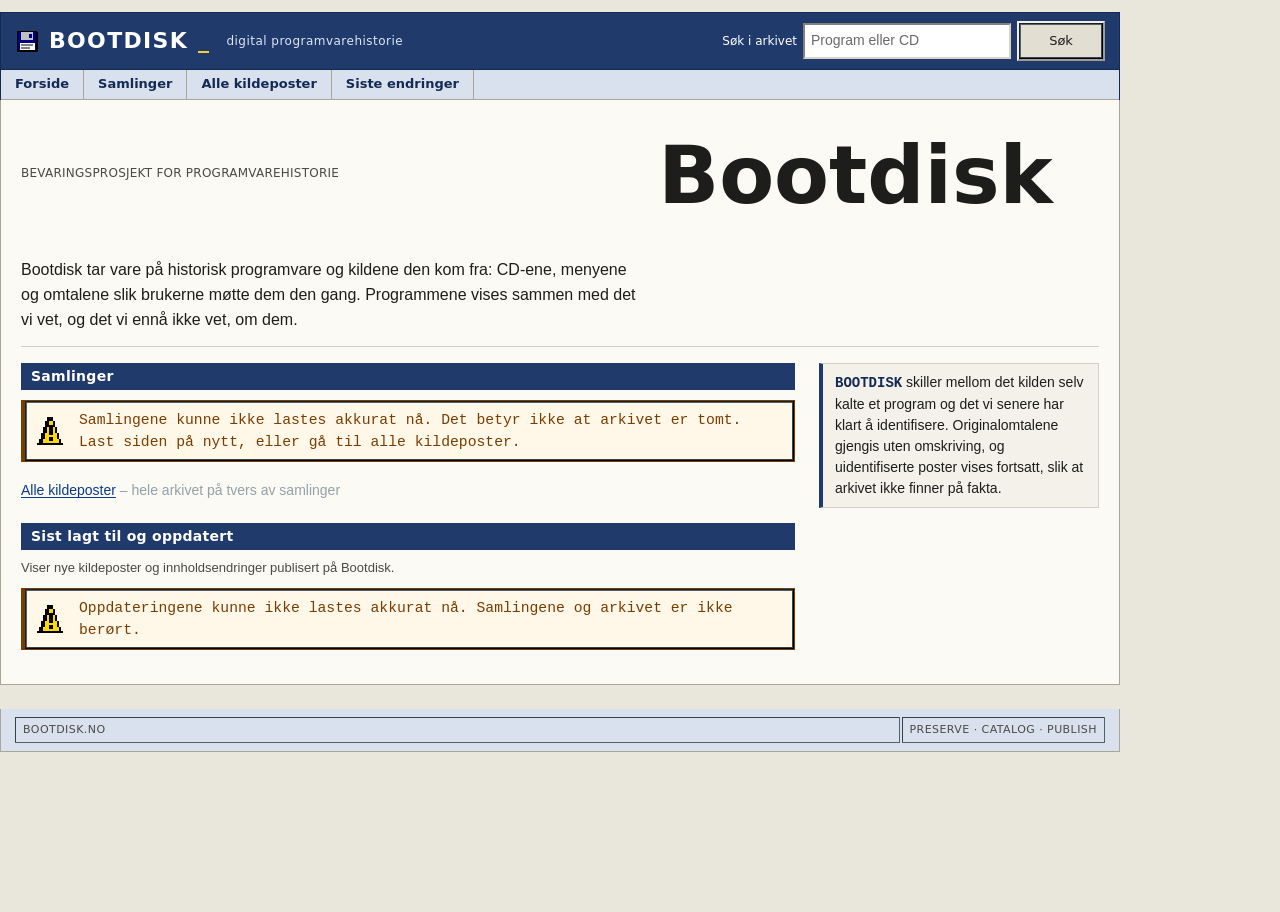
==== index.html @ 09ad99fc "Vis originale artikkel-PDF-er fra kildeposten og CD-menyen" ====
<!doctype html>
<html lang="no"><head><meta charset="utf-8"><meta name="viewport" content="width=device-width,initial-scale=1"><title>Bootdisk — digital programvarehistorie</title><meta id="page-description" name="description" content="Bootdisk bevarer og presenterer historisk programvare fra norske datamedier."><link id="canonical-url" rel="canonical" href="https://bootdisk.no/"><meta property="og:type" content="website"><meta property="og:site_name" content="Bootdisk"><meta id="og-title" property="og:title" content="Bootdisk — digital programvarehistorie"><meta id="og-description" property="og:description" content="Bootdisk bevarer og presenterer historisk programvare fra norske datamedier."><meta id="og-url" property="og:url" content="https://bootdisk.no/"><link rel="stylesheet" href="styles.css?v=rtf-expand1"><link rel="stylesheet" href="accessibility.css"><link rel="stylesheet" href="entry-controls.css"><link rel="stylesheet" href="publication.css"><link rel="stylesheet" href="updates.css"><link rel="stylesheet" href="visit-counter.css"><link rel="stylesheet" href="catalog.css?v=cdmenu1"><script>if (new URLSearchParams(window.location.search).has("entry")) document.documentElement.classList.add("entry-view");</script></head>
<body><a class="skip-link" href="#main-content">Hopp til innholdet</a><header class="site-header"><div class="site-bar"><a class="brand" href="./">BOOTDISK<span class="cursor">_</span></a><span class="tagline">digital programvarehistorie</span><form class="site-search" role="search" action="archive.html" method="get"><label for="site-search-q">Søk i arkivet</label><input id="site-search-q" name="q" type="search" autocomplete="off" placeholder="Program eller CD"><button type="submit">Søk</button></form></div><nav class="site-nav" aria-label="Hovedmeny"><ul><li><a href="./">Forside</a></li><li><a href="./#samlinger">Samlinger</a></li><li><a href="archive.html">Alle kildeposter</a></li><li><a href="updates.html">Siste endringer</a></li></ul></nav></header>
<main id="main-content" aria-busy="true"><noscript><p class="system-message">Samlingene, tallene og arkivpostene hentes fra publiserte datafiler og trenger JavaScript. Slå på JavaScript for å se CD-ene og innholdet deres.</p></noscript>
<div id="landing" class="landing"><section class="hero landing-hero"><p class="eyebrow">BEVARINGSPROSJEKT FOR PROGRAMVAREHISTORIE</p><h1>Bootdisk</h1><p class="lede">Bootdisk tar vare på historisk programvare og kildene den kom fra: CD-ene, menyene og omtalene slik brukerne møtte dem den gang. Programmene vises sammen med det vi vet, og det vi ennå ikke vet, om dem.</p></section>
<section id="samlinger" class="landing-collections" aria-labelledby="collections-heading"><h2 id="collections-heading" class="section-label">Samlinger</h2><p id="landing-status" class="collection-status" role="status">Laster samlingene…</p><div id="landing-list" class="landing-list"></div><p class="all-entries"><a href="archive.html">Alle kildeposter</a> <span>– hele arkivet på tvers av samlinger</span></p></section>
<section id="landing-updates" class="landing-updates" aria-labelledby="updates-heading" hidden><h2 id="updates-heading" class="section-label">Sist lagt til og oppdatert</h2><p class="updates-note">Viser nye kildeposter og innholdsendringer publisert på Bootdisk.</p><p id="landing-updates-status" class="collection-status" role="status">Laster oppdateringene…</p><ol id="landing-updates-list" class="update-list" hidden></ol><p id="landing-updates-all" class="all-entries" hidden><a href="updates.html">Se alle oppdateringer</a></p></section>
<section class="about"><p><strong>BOOTDISK</strong> skiller mellom det kilden selv kalte et program og det vi senere har klart å identifisere. Originalomtalene gjengis uten omskriving, og uidentifiserte poster vises fortsatt, slik at arkivet ikke finner på fakta.</p></section></div>
<div id="entry-view" class="entry-view"><nav class="breadcrumbs" aria-label="Brødsmuler"><ol id="entry-breadcrumbs"><li><a href="./">Bootdisk</a></li><li><a href="archive.html">Alle kildeposter</a></li></ol></nav><p id="entry-error" role="alert" hidden></p><section class="hero entry-head"><p id="source-context" class="eyebrow">Laster kildekontekst…</p><div class="title-row"><img id="software-icon" class="software-icon" alt="" width="32" height="32" hidden><div><h1 id="software-name">Laster programvare…</h1><p id="software-version" class="version"></p></div></div></section><div class="entry-columns"><section class="entry-description" aria-labelledby="description-heading"><h2 id="description-heading" class="section-bar">Omtale og originaltekst</h2><p id="description-label" class="eyebrow" hidden>Omtale på CD-en</p><p id="software-description" class="lede">Et lite vindu inn i norsk PC-historie, presentert fra bevarte kildedata.</p><div id="source-documents" hidden></div><p id="source-note" class="provenance" hidden></p></section><section class="window" aria-labelledby="window-title"><h2 id="window-title" class="window-bar">Bilde og opplysninger</h2><div class="window-body"><figure id="screenshot-frame" class="screenshot-frame" hidden><img id="software-shot" alt="Skjermbilde fra programvaren"><figcaption>Originalt bilde fra CD-menyen</figcaption></figure><aside class="facts" aria-labelledby="facts-heading"><h3 id="facts-heading">Arkivpost</h3><dl><div><dt>Navn</dt><dd id="fact-name">—</dd></div><div><dt>Innhold</dt><dd id="fact-kind">—</dd></div><div><dt>Utgave</dt><dd id="fact-distribution">—</dd></div><div><dt>Versjon</dt><dd id="fact-version">—</dd></div><div><dt>Kildepost</dt><dd id="fact-entry">—</dd></div><div><dt>Medium</dt><dd id="fact-medium">—</dd></div><div><dt>Status</dt><dd><span id="fact-status" class="status">—</span></dd></div></dl><p class="provenance">Omtalen gjengir CD-ens egen tekst. «Oppgitt på CD-en» betyr at navnet er dokumentert i CD-kilden. Det bekrefter ikke innholdet i programfilen.</p></aside></div></section></div><nav class="entry-navigation" aria-label="Bla mellom kildeposter"><a id="previous-entry" hidden></a><a id="next-entry" hidden></a></nav><section class="about"><p><strong>BOOTDISK</strong> er et digitalt bevaringsprosjekt for programvare og PC-kultur. Filene er sannheten; denne visningen kan bygges på nytt.</p><p class="entry-archive-link"><a href="archive.html">Alle kildeposter</a></p></section></div></main>
<footer><span>bootdisk.no</span><p id="visit-counter" class="visit-counter" hidden></p><span>preserve · catalog · publish</span></footer><script src="collection-core.js?v=cdmenu1"></script><script src="landing.js"></script><script src="updates-core.js?v=updates4"></script><script src="landing-updates.js?v=updates1"></script><script src="app.js?v=articles1"></script><script src="visit-counter-config.js"></script><script src="visit-counter-core.js"></script><script src="visit-counter-adapter.js"></script><script src="visit-counter.js"></script></body></html>
---- styles.css ----
/* Bootdisk 1997: the first draft's dark terminal look as a 90s program, with DOS for activity
 * and system status. Every page loads this file first; it holds the palette, the bevels, the
 * pixel icons and the shared components. Page files only lay out their own content.
 *
 * Bevels are crisp inset box-shadows (never blurred). Status always has words, never only
 * a colour. Nothing that looks clickable is decoration. */
:root {
  /* Palette: the first Bootdisk draft — a dark terminal with cyan, amber and green — given
   * the hard edges and bevels of a 90s program. */
  --desktop: #081015;
  --face: #11181d;
  --face-light: #16222a;
  --hilite: #50616a;
  --shade: #334149;
  --dark: #000;
  --title: #1b272d;
  --title-text: #dbe4e8;
  --field: #091116;
  --text: #e8edf0;
  --text-muted: #93a1a8;
  --accent: #62e6ff;
  --select: #62e6ff;
  --select-text: #081015;
  --hover: #122028;
  --link: #62e6ff;
  --link-hover: #a6f2ff;
  --ok: #73f2a7;
  --warn: #ffca62;
  --error: #ff9c8a;
  --tooltip: #1d1608;
  --term-bg: #000;
  --term-text: #b7c1c6;
  --term-bright: #fff;
  --term-green: #73f2a7;
  --term-amber: #ffca62;
  --term-select: #0f2a33;

  /* Older names still used by the curator screens, mapped onto the palette. */
  --ink: var(--text);
  --muted: var(--text-muted);
  --panel: var(--face);
  --line: var(--shade);
  --cyan: var(--accent);
  --amber: var(--warn);
  --green: var(--ok);
  --bg: var(--desktop);

  --font-mono: ui-monospace, SFMono-Regular, Consolas, "Liberation Mono", "Lucida Console", monospace;
  --font-ui: var(--font-mono);
  --font-display: system-ui, -apple-system, "Segoe UI", sans-serif;

  --raised: inset -1px -1px var(--dark), inset 1px 1px var(--face-light), inset -2px -2px var(--shade), inset 2px 2px var(--hilite);
  --pressed: inset -1px -1px var(--hilite), inset 1px 1px var(--dark), inset -2px -2px var(--face-light), inset 2px 2px var(--shade);
  --sunken: inset -1px -1px var(--hilite), inset 1px 1px var(--shade), inset -2px -2px var(--face-light), inset 2px 2px var(--dark);
  --thin-sunken: inset -1px -1px var(--hilite), inset 1px 1px var(--shade);
  --thin-raised: inset -1px -1px var(--shade), inset 1px 1px var(--hilite);
  --etched: inset 1px 1px var(--shade), 1px 1px var(--hilite);

  /* 16 x 16 pixel icons. */
  --icon-floppy: url("data:image/svg+xml,%3Csvg xmlns='http://www.w3.org/2000/svg' viewBox='0 0 16 16' shape-rendering='crispEdges'%3E%3Cpath d='M1 1h13l1 1v13H1z' fill='%23000'/%3E%3Cpath d='M2 2h12v12H2z' fill='%23000080'/%3E%3Cpath d='M4 2h8v5H4z' fill='%23c0c0c0'/%3E%3Cpath d='M9 3h2v3H9z' fill='%23000080'/%3E%3Cpath d='M3 9h10v5H3z' fill='%23fff'/%3E%3Cpath d='M4 10h8v1H4zm0 2h6v1H4z' fill='%23808080'/%3E%3C/svg%3E");
  --icon-computer: url("data:image/svg+xml,%3Csvg xmlns='http://www.w3.org/2000/svg' viewBox='0 0 16 16' shape-rendering='crispEdges'%3E%3Cpath d='M1 1h14v10H1z' fill='%23000'/%3E%3Cpath d='M2 2h12v8H2z' fill='%23c0c0c0'/%3E%3Cpath d='M3 3h10v6H3z' fill='%23008080'/%3E%3Cpath d='M4 4h3v1H4z' fill='%23fff'/%3E%3Cpath d='M6 11h4v2H6z' fill='%23808080'/%3E%3Cpath d='M3 13h10v2H3z' fill='%23000'/%3E%3Cpath d='M4 13h8v1H4z' fill='%23c0c0c0'/%3E%3C/svg%3E");
  --icon-folder: url("data:image/svg+xml,%3Csvg xmlns='http://www.w3.org/2000/svg' viewBox='0 0 16 16' shape-rendering='crispEdges'%3E%3Cpath d='M1 3h6l1 1h7v11H1z' fill='%23000'/%3E%3Cpath d='M2 4h5l1 1h6v9H2z' fill='%23ffd84a'/%3E%3Cpath d='M2 6h12v1H2z' fill='%23fff'/%3E%3Cpath d='M2 13h12v1H2z' fill='%23a07800'/%3E%3C/svg%3E");
  --icon-log: url("data:image/svg+xml,%3Csvg xmlns='http://www.w3.org/2000/svg' viewBox='0 0 16 16' shape-rendering='crispEdges'%3E%3Cpath d='M2 1h9l3 3v11H2z' fill='%23000'/%3E%3Cpath d='M3 2h7v3h3v9H3z' fill='%23fff'/%3E%3Cpath d='M4 6h2v1H4zm3 0h5v1H7zM4 8h2v1H4zm3 0h4v1H7zm-3 2h2v1H4zm3 0h5v1H7zm-3 2h2v1H4zm3 0h3v1H7z' fill='%23000080'/%3E%3C/svg%3E");
  --icon-cd: url("data:image/svg+xml,%3Csvg xmlns='http://www.w3.org/2000/svg' viewBox='0 0 16 16' shape-rendering='crispEdges'%3E%3Cpath d='M5 1h6v1h2v2h1v2h1v4h-1v2h-1v2h-2v1H5v-1H3v-2H2v-2H1V6h1V4h1V2h2z' fill='%23000'/%3E%3Cpath d='M5 2h6v1h1v1h1v2h1v4h-1v2h-1v1h-1v1H5v-1H4v-1H3v-2H2V6h1V4h1V3h1z' fill='%23dfdfdf'/%3E%3Cpath d='M9 3h2v1h1v2h-1V5h-1V4H9z' fill='%2300c0c0'/%3E%3Cpath d='M4 10h1v1h1v1h1v1H5v-1H4z' fill='%23ff80ff'/%3E%3Cpath d='M7 6h2v1h1v2H9v1H7V9H6V7h1z' fill='%23808080'/%3E%3Cpath d='M7 7h2v2H7z' fill='%23fff'/%3E%3C/svg%3E");
  --icon-warning: url("data:image/svg+xml,%3Csvg xmlns='http://www.w3.org/2000/svg' viewBox='0 0 16 16' shape-rendering='crispEdges'%3E%3Cpath d='M7 1h2v2h1v3h1v3h1v3h1v2h1v1H1v-1h1v-2h1V9h1V6h1V3h1V1z' fill='%23000'/%3E%3Cpath d='M7 3h2v3h1v3h1v3h1v2H4v-2h1V9h1V6h1z' fill='%23ffd800'/%3E%3Cpath d='M7 5h2v5H7zm0 6h2v2H7z' fill='%23000'/%3E%3C/svg%3E");
  --icon-error: url("data:image/svg+xml,%3Csvg xmlns='http://www.w3.org/2000/svg' viewBox='0 0 16 16' shape-rendering='crispEdges'%3E%3Cpath d='M5 1h6v1h2v2h1v2h1v4h-1v2h-1v2h-2v1H5v-1H3v-2H2v-2H1V6h1V4h1V2h2z' fill='%23800000'/%3E%3Cpath d='M5 2h6v1h1v1h1v2h1v4h-1v2h-1v1h-1v1H5v-1H4v-1H3v-2H2V6h1V4h1V3h1z' fill='%23e00000'/%3E%3Cpath d='M5 4h1v1h1v1h2V5h1V4h1v1h-1v1H9v1H8v2h1v1h1v1h1v1h-1v-1H9v-1H7v1H6v1H5v-1h1v-1h1V9h1V7H7V6H6V5H5z' fill='%23fff'/%3E%3C/svg%3E");
  --icon-info: url("data:image/svg+xml,%3Csvg xmlns='http://www.w3.org/2000/svg' viewBox='0 0 16 16' shape-rendering='crispEdges'%3E%3Cpath d='M5 1h6v1h2v2h1v2h1v4h-1v2h-1v2h-2v1H5v-1H3v-2H2v-2H1V6h1V4h1V2h2z' fill='%23000080'/%3E%3Cpath d='M5 2h6v1h1v1h1v2h1v4h-1v2h-1v1h-1v1H5v-1H4v-1H3v-2H2V6h1V4h1V3h1z' fill='%23fff'/%3E%3Cpath d='M7 4h2v2H7zM6 7h3v4h1v1H6v-1h1V8H6z' fill='%23000080'/%3E%3C/svg%3E");
  --icon-hourglass: url("data:image/svg+xml,%3Csvg xmlns='http://www.w3.org/2000/svg' viewBox='0 0 16 16' shape-rendering='crispEdges'%3E%3Cpath d='M3 1h10v2h-1v3h-1v1h-1v2h1v1h1v3h1v2H3v-2h1v-3h1V9h1V7H5V6H4V3H3z' fill='%23000'/%3E%3Cpath d='M5 3h6v3h-1v1H9v2h1v1h1v3H5v-3h1V9h1V7H6V6H5z' fill='%23fff'/%3E%3Cpath d='M6 4h4v1H9v1H7V5H6zm1 7h2v1h1v1H6v-1h1z' fill='%23808000'/%3E%3C/svg%3E");
  --icon-arrow-down: url("data:image/svg+xml,%3Csvg xmlns='http://www.w3.org/2000/svg' viewBox='0 0 16 16' shape-rendering='crispEdges'%3E%3Cpath d='M4 6h7v1h-1v1H9v1H8v1H7V9H6V8H5V7H4z' fill='%23e8edf0'/%3E%3C/svg%3E");
}

*,
*::before,
*::after {
  box-sizing: border-box;
}

html {
  color-scheme: dark;
  -webkit-text-size-adjust: 100%;
}

body {
  margin: 0;
  min-height: 100vh;
  padding: 0 0 24px;
  background: radial-gradient(circle at 50% -10%, #17303a 0, #0b171d 35%, var(--desktop) 70%) no-repeat var(--desktop);
  color: var(--text);
  font: 15px/1.55 var(--font-mono);
}

img {
  max-width: 100%;
}

a {
  color: var(--link);
  text-underline-offset: 2px;
}

a:hover {
  color: var(--link-hover);
}

/* A dotted focus rectangle, as in old programs, thick enough for today's screens. */
:focus-visible {
  outline: 2px dotted var(--text);
  outline-offset: 2px;
}

code,
kbd,
samp,
pre {
  font-family: var(--font-mono);
}

::selection {
  background: var(--select);
  color: var(--select-text);
}

/* ---- Page frame: brand line, toolbar, content, status line ------------------------- */

.app-window {
  width: min(100% - 32px, 1040px);
  margin: 0 auto;
}

.site-header {
  display: block;
}

.title-bar {
  display: flex;
  flex-wrap: wrap;
  align-items: baseline;
  gap: 4px 18px;
  padding: 30px 0 14px;
}

.brand {
  display: inline-flex;
  align-items: center;
  gap: 10px;
  color: var(--accent);
  font: 900 1.55rem/1.2 var(--font-mono);
  letter-spacing: .12em;
  text-decoration: none;
  text-shadow: 0 0 18px #62e6ff55;
}

.brand::before {
  content: "";
  flex: none;
  align-self: center;
  width: 24px;
  height: 24px;
  background: var(--icon-floppy) center / 24px 24px no-repeat;
  image-rendering: pixelated;
}

.brand:hover {
  color: var(--accent);
}

.cursor {
  animation: blink 1s steps(1) infinite;
}

.tagline {
  color: var(--text-muted);
  font-size: .8rem;
  letter-spacing: .08em;
  text-transform: uppercase;
}

/* Toolbar: the site's real navigation, flat buttons with pixel icons on the header line. */
.toolbar {
  display: flex;
  flex-wrap: wrap;
  gap: 4px;
  padding: 0 0 8px;
  border-bottom: 1px solid var(--shade);
}

.tool {
  display: inline-flex;
  align-items: center;
  gap: 8px;
  min-height: 40px;
  padding: 6px 12px 6px 9px;
  color: var(--text-muted);
  font-size: .85rem;
  letter-spacing: .04em;
  text-decoration: none;
  text-transform: uppercase;
}

.tool:hover {
  color: var(--text);
  box-shadow: var(--thin-raised);
}

.tool:active {
  box-shadow: var(--thin-sunken);
  padding: 7px 11px 5px 10px;
}

.tool[aria-current="page"] {
  background: var(--field);
  box-shadow: var(--sunken);
  color: var(--accent);
  font-weight: 700;
}

.tool-icon {
  flex: none;
  width: 24px;
  height: 24px;
  background: center / 24px 24px no-repeat;
  image-rendering: pixelated;
}

.tool-home .tool-icon { background-image: var(--icon-computer); }
.tool-archive .tool-icon { background-image: var(--icon-folder); }
.tool-updates .tool-icon { background-image: var(--icon-log); }

/* The home button only counts as the current page on the front page itself. */
html.entry-view .tool-home {
  background: none;
  box-shadow: none;
  color: var(--text-muted);
  font-weight: 400;
}

html.entry-view .tool-home:hover {
  box-shadow: var(--thin-raised);
}

main {
  display: block;
  padding: 0 0 20px;
}

/* ---- Typography --------------------------------------------------------------------- */

h1,
h2,
h3,
h4 {
  font-family: var(--font-display);
  font-weight: 700;
  line-height: 1.15;
}

h1 {
  margin: .1em 0 .2em;
  font-size: clamp(2.2rem, 6vw, 4rem);
  line-height: .98;
  letter-spacing: -.04em;
}

h2 {
  font-size: 1.25rem;
}

h3 {
  font-size: 1.05rem;
}

.hero {
  padding: 36px 0 12px;
}

.eyebrow {
  margin: 0;
  color: var(--warn);
  font: .78rem/1.4 var(--font-mono);
  letter-spacing: .1em;
  text-transform: uppercase;
}

.lede {
  max-width: 68ch;
  margin: .5em 0 1em;
  color: var(--text-muted);
  font: 1.12rem/1.6 var(--font-display);
}

.version {
  margin: 0;
  color: var(--accent);
  font: 1.05rem var(--font-mono);
}

.provenance {
  margin-top: 16px;
  color: var(--text-muted);
  font-size: .78rem;
}

.section-label {
  margin: 0 0 10px;
  color: var(--text-muted);
  font: .78rem var(--font-mono);
  letter-spacing: .1em;
  text-transform: uppercase;
}

/* ---- Shared components -------------------------------------------------------------- */

/* A window inside the program window (an MDI child). */
.window,
.win {
  margin: 20px 0;
  border: 1px solid var(--hilite);
  background: var(--face);
  box-shadow: 0 0 0 1px var(--dark);
}

.window-bar,
.win-title {
  display: flex;
  align-items: center;
  gap: 6px;
  min-height: 36px;
  padding: 7px 11px;
  border-bottom: 1px solid var(--hilite);
  background: var(--title);
  color: var(--title-text);
  font-size: .76rem;
  letter-spacing: .1em;
  text-transform: uppercase;
}

.window-bar::before,
.win-title::before {
  content: "";
  flex: none;
  width: 16px;
  height: 16px;
  background: var(--icon-cd) center / 16px 16px no-repeat;
  image-rendering: pixelated;
}

.window-body,
.win-body {
  padding: 20px;
}

/* A sunken field: lists, documents, text to read. */
.sunken {
  background: var(--field);
  box-shadow: var(--sunken);
}

/* Buttons: real buttons, and links that do one clear thing styled the same way. */
button,
.button,
.primary-link {
  display: inline-flex;
  align-items: center;
  justify-content: center;
  gap: 6px;
  min-height: 40px;
  min-width: 88px;
  padding: 7px 16px;
  border: 0;
  border-radius: 0;
  background: var(--face);
  box-shadow: var(--raised);
  color: var(--text);
  font: .95rem/1.25 var(--font-ui);
  text-align: center;
  text-decoration: none;
  cursor: pointer;
}

button:hover,
.button:hover,
.primary-link:hover {
  color: var(--text);
}

button:active:not(:disabled),
.button:active,
.primary-link:active {
  box-shadow: var(--pressed);
  padding: 8px 15px 6px 17px;
}

button:focus-visible,
.button:focus-visible,
.primary-link:focus-visible {
  outline: 1px dotted var(--text);
  outline-offset: -5px;
}

button:disabled {
  color: var(--hilite);
  cursor: default;
}

/* The default button of a dialog has an extra black frame. */
.primary-link,
button.primary {
  background: var(--term-select);
  box-shadow: 0 0 0 1px var(--accent), var(--raised);
  color: var(--accent);
  font-weight: 700;
}

.primary-link:hover,
button.primary:hover {
  color: var(--accent);
  background: #133845;
}

.primary-link:active,
button.primary:active:not(:disabled) {
  box-shadow: 0 0 0 1px var(--accent), var(--pressed);
}

/* Fields */
input[type="text"],
input[type="search"],
input[type="file"],
input:not([type]),
select,
textarea {
  min-height: 36px;
  padding: 6px 8px;
  border: 0;
  border-radius: 0;
  background: var(--field);
  box-shadow: var(--sunken);
  color: var(--text);
  font: .95rem/1.3 var(--font-ui);
  -webkit-appearance: none;
  appearance: none;
}

input[type="search"]::-webkit-search-decoration {
  -webkit-appearance: none;
}

/* The drop-down button sits inside the field, as in old programs. */
select {
  padding-right: 30px;
  cursor: pointer;
  background-color: var(--field);
  background-image: var(--icon-arrow-down), linear-gradient(var(--face), var(--face));
  background-position: right 5px center, right 2px top 2px;
  background-size: 16px 16px, 20px calc(100% - 4px);
  background-repeat: no-repeat;
}

input:focus-visible,
select:focus-visible,
textarea:focus-visible {
  outline: 2px dotted var(--text);
  outline-offset: 2px;
}

input::placeholder,
textarea::placeholder {
  color: #6a6a6a;
}

input[type="radio"],
input[type="checkbox"] {
  accent-color: var(--accent);
}

input[type="file"]::file-selector-button {
  margin-right: 10px;
  padding: 4px 12px;
  border: 0;
  background: var(--face);
  box-shadow: var(--raised);
  font: inherit;
  cursor: pointer;
}

/* Dialog-style message: an icon and plain words. */
.system-message,
.msg {
  display: grid;
  grid-template-columns: 32px minmax(0, 1fr);
  gap: 12px;
  align-items: start;
  margin: 16px 0;
  padding: 12px 14px;
  background: var(--face);
  box-shadow: var(--raised);
  color: var(--text);
}

.system-message::before,
.msg::before {
  content: "";
  width: 32px;
  height: 32px;
  background: var(--icon-warning) center / 32px 32px no-repeat;
  image-rendering: pixelated;
}

/* DOS: a black terminal surface. */
.terminal {
  margin: 0;
  padding: 12px 14px;
  background: var(--term-bg);
  box-shadow: var(--sunken);
  color: var(--term-text);
  font: .92rem/1.55 var(--font-mono);
}

.terminal :focus-visible {
  outline-color: var(--term-bright);
}

.prompt::before {
  content: "C:\\BOOTDISK>";
  color: var(--term-bright);
}

.block-cursor {
  display: inline-block;
  width: .6em;
  height: 1.05em;
  margin-left: 2px;
  vertical-align: text-bottom;
  background: currentColor;
  animation: blink 1s steps(1) infinite;
}

/* ---- Detail page -------------------------------------------------------------------- */

.title-row {
  display: flex;
  align-items: center;
  gap: 14px;
}

.software-icon {
  flex: none;
  width: 48px;
  height: 48px;
  padding: 6px;
  background: var(--field);
  box-shadow: var(--sunken);
  object-fit: contain;
  image-rendering: pixelated;
}

.window-body {
  display: grid;
  grid-template-columns: minmax(0, 1.5fr) minmax(240px, 1fr);
  gap: 16px;
  align-items: start;
}

.screenshot-frame {
  margin: 0;
}

.screenshot-frame img {
  display: block;
  width: 100%;
  min-height: 240px;
  padding: 4px;
  object-fit: contain;
  background: var(--term-bg);
  box-shadow: var(--sunken);
}

.screenshot-frame figcaption {
  margin-top: 6px;
  color: var(--text-muted);
  font-size: .8rem;
}

.facts {
  grid-column: -2 / -1;
}

/* Without a menu picture the facts take the whole window. */
.window-body:has(> .screenshot-frame[hidden]) {
  grid-template-columns: minmax(0, 1fr);
}

.window-body:has(> .screenshot-frame[hidden]) .facts {
  grid-column: auto;
  max-width: 640px;
}

#description-label {
  margin-top: 14px;
}

.facts h2 {
  margin: 0 0 6px;
  font-size: .95rem;
}

.facts dl {
  margin: 0;
  padding: 4px 10px;
  background: var(--field);
  box-shadow: var(--sunken);
}

.facts dl div {
  display: grid;
  grid-template-columns: 96px minmax(0, 1fr);
  gap: 8px;
  padding: 6px 0;
  border-bottom: 1px dotted var(--shade);
}

.facts dl div:last-child {
  border-bottom: 0;
}

.facts dt {
  color: var(--text-muted);
}

.facts dd {
  margin: 0;
  overflow-wrap: anywhere;
  font-family: var(--font-mono);
  font-size: .9rem;
}

.status {
  color: var(--ok);
  font-weight: 700;
}

/* The project note, as in the first draft: a cyan rule beside quiet text. */
.about {
  max-width: 76ch;
  margin: 40px 0 16px;
  padding: 2px 0 2px 18px;
  border-left: 3px solid var(--accent);
  color: var(--term-text);
}

.about p {
  margin: 0;
}

.about p + p {
  margin-top: 8px;
}

.about strong {
  color: var(--accent);
  font-family: var(--font-mono);
}

/* ---- Archive ------------------------------------------------------------------------ */

.archive-hero {
  padding-bottom: 4px;
}

/* Filter toolbar: labelled fields in an etched frame. */
.archive-tools {
  display: flex;
  flex-wrap: wrap;
  align-items: end;
  gap: 10px 14px;
  margin: 8px 0 12px;
  padding: 12px;
  box-shadow: var(--etched);
}

.archive-tools label {
  display: block;
  margin-bottom: 3px;
  font-size: .85rem;
}

.archive-tools input {
  width: 100%;
  min-width: 0;
}

.archive-count {
  align-self: center;
  padding: 3px 8px;
  box-shadow: var(--thin-sunken);
  font: .82rem var(--font-mono);
  white-space: nowrap;
}

/* Explorer icon view in a sunken list field. Selection is a cyan bar. */
.archive-grid {
  display: grid;
  grid-template-columns: repeat(auto-fill, minmax(240px, 1fr));
  gap: 2px;
  padding: 6px;
  background: var(--field);
  box-shadow: var(--sunken);
}

.archive-grid:empty {
  display: none;
}

.archive-card {
  display: grid;
  grid-template-columns: 40px minmax(0, 1fr);
  gap: 10px;
  align-items: center;
  min-height: 64px;
  padding: 6px 8px;
  color: var(--text);
  text-decoration: none;
}

.archive-card:hover {
  color: var(--text);
  background: var(--hover);
}

.archive-card:focus-visible {
  outline: 2px dotted var(--select-text);
  outline-offset: -4px;
  background: var(--select);
  color: var(--select-text);
}

.archive-card-icon {
  display: grid;
  place-items: center;
  width: 40px;
  height: 40px;
  color: var(--shade);
  font: 700 1.2rem var(--font-mono);
}

.archive-card-icon img {
  width: 32px;
  height: 32px;
  object-fit: contain;
  image-rendering: pixelated;
}

.archive-card-copy {
  display: flex;
  flex-direction: column;
  min-width: 0;
}

.archive-card-copy strong {
  overflow: hidden;
  text-overflow: ellipsis;
  white-space: nowrap;
}

.archive-card-copy span {
  color: var(--accent);
  font: .78rem var(--font-mono);
}

.archive-card-copy small {
  overflow: hidden;
  color: var(--text-muted);
  font-size: .8rem;
  text-overflow: ellipsis;
  white-space: nowrap;
}

.archive-card:focus-visible .archive-card-copy span,
.archive-card:focus-visible .archive-card-copy small {
  color: var(--select-text);
}

/* ---- Error dialog (404) ------------------------------------------------------------- */

.error-dialog {
  max-width: 640px;
  margin: 28px auto 12px;
}

.error-dialog .win-title::before {
  background-image: var(--icon-error);
}

.error-body {
  display: grid;
  grid-template-columns: 48px minmax(0, 1fr);
  gap: 16px;
  align-items: start;
}

.error-icon {
  width: 48px;
  height: 48px;
  background: var(--icon-error) center / 48px 48px no-repeat;
  image-rendering: pixelated;
}

.error-body h1 {
  font-size: 1.5rem;
}

.error-dos {
  margin-top: 12px;
}

.dialog-actions {
  display: flex;
  flex-wrap: wrap;
  justify-content: flex-end;
  gap: 10px;
  margin: 0;
  padding: 0 14px 14px;
}

/* ---- Status bar --------------------------------------------------------------------- */

footer {
  display: flex;
  flex-wrap: wrap;
  align-items: stretch;
  gap: 2px;
  margin-top: 24px;
  padding-top: 10px;
  border-top: 1px solid var(--shade);
  color: var(--text-muted);
  font: .72rem/1.3 var(--font-mono);
  letter-spacing: .08em;
  text-transform: uppercase;
}

footer > * {
  display: flex;
  align-items: center;
  min-height: 26px;
  padding: 3px 8px;
  box-shadow: var(--thin-sunken);
}

footer > :first-child {
  flex: 1 1 auto;
}

@keyframes blink {
  50% {
    opacity: 0;
  }
}

/* ---- Narrow screens: panels stack and the toolbar becomes three big buttons. ------- */

@media (max-width: 720px) {
  .title-bar {
    padding-top: 20px;
  }

  .tagline {
    flex-basis: 100%;
  }

  /* Three equal buttons with the icon over the label; each is a full-size touch target. */
  .toolbar {
    display: grid;
    grid-template-columns: repeat(3, minmax(0, 1fr));
  }

  .tool {
    flex-direction: column;
    justify-content: center;
    gap: 3px;
    min-height: 58px;
    padding: 5px 4px;
    font-size: .72rem;
    line-height: 1.15;
    text-align: center;
  }

  .tool:active {
    padding: 6px 3px 4px 5px;
  }

  .hero {
    padding-top: 24px;
  }

  .window-body {
    grid-template-columns: 1fr;
    padding: 10px;
  }

  .facts {
    grid-column: auto;
  }

  .software-icon {
    width: 42px;
    height: 42px;
    padding: 4px;
  }

  .archive-tools {
    flex-direction: column;
    align-items: stretch;
  }

  .archive-count {
    align-self: flex-start;
  }

  footer {
    flex-direction: column;
  }
}

/* Original RTF text from the CD, opened like a file in Notepad under the menu description. */
#source-documents { max-width: 78ch; margin: 1rem 0 0; }
#source-documents[hidden] { display: none; }
.source-document + .source-document { margin-top: 1rem; }
.source-document details { background: var(--face); box-shadow: var(--raised); padding: 3px; }
.source-document summary { display: flex; align-items: center; gap: .6em; min-height: 44px; padding: .35rem .7rem; color: var(--text); font-weight: 700; cursor: pointer; list-style: none; overflow-wrap: anywhere; }
.source-document summary::-webkit-details-marker { display: none; }
.source-document summary::before { content: ""; flex: none; width: 16px; height: 16px; background: var(--icon-log) center / 16px 16px no-repeat; image-rendering: pixelated; }
.source-document summary::after { content: "Åpne" / ""; margin-left: auto; padding: 2px 10px; box-shadow: var(--raised); font-weight: 400; font-size: .85rem; }
.source-document details[open] summary { background: var(--title); color: var(--title-text); }
.source-document details[open] summary::after { content: "Lukk" / ""; color: var(--text); background: var(--face); }
.source-document summary:hover { text-decoration: underline; text-underline-offset: 3px; }
.source-document summary:focus-visible { outline: 2px dotted var(--text); outline-offset: 2px; }
.rtf-source-text { margin: 3px 0 0; padding: .8rem 1rem 1rem; background: var(--field); box-shadow: var(--sunken); color: var(--text); font: .95rem/1.6 var(--font-mono); white-space: pre-wrap; overflow-wrap: anywhere; hyphens: manual; }
.source-document-note { margin: .4rem .5rem; color: var(--text-muted); font-size: .9rem; }
.source-document-file { display: flex; flex-wrap: wrap; align-items: baseline; gap: .2rem .8rem; margin: .5rem 0 0; font-size: .85rem; color: var(--text-muted); }
.source-document-file a { font-weight: 700; padding-block: .35rem; }
.source-document-meta { min-width: 0; overflow-wrap: anywhere; font-family: var(--font-mono); font-size: .8rem; }
---- accessibility.css ----
.skip-link {
  position: fixed;
  top: 8px;
  left: 8px;
  z-index: 10;
  padding: 10px 14px;
  background: var(--tooltip);
  border: 2px dashed var(--warn);
  color: var(--text);
  font-weight: 700;
  transform: translateY(-160%);
}

.skip-link:focus {
  transform: translateY(0);
}

@media (prefers-reduced-motion: reduce) {
  .cursor,
  .block-cursor,
  .boot-line {
    animation: none;
  }

  .archive-card {
    transition: none;
  }
}
---- entry-controls.css ----
/* Previous and next entry: two buttons under the viewer window. */
.entry-navigation {
  display: grid;
  grid-template-columns: 1fr 1fr;
  gap: 10px;
  margin-top: 4px;
}

#entry-error {
  display: grid;
  grid-template-columns: 32px minmax(0, 1fr);
  gap: 12px;
  align-items: center;
  margin: 16px 0 0;
  padding: 12px 14px;
  background: var(--face);
  box-shadow: var(--raised);
  color: var(--text);
  font-weight: 700;
}

#entry-error::before {
  content: "";
  width: 32px;
  height: 32px;
  background: var(--icon-error) center / 32px 32px no-repeat;
  image-rendering: pixelated;
}

#entry-error[hidden] {
  display: none;
}

.entry-navigation a {
  display: flex;
  align-items: center;
  min-height: 44px;
  min-width: 0;
  padding: 8px 14px;
  overflow: hidden;
  background: var(--face);
  box-shadow: var(--raised);
  color: var(--text);
  text-decoration: none;
  text-overflow: ellipsis;
  white-space: nowrap;
}

.entry-navigation a[hidden] {
  display: none;
}

.entry-navigation a:last-child {
  justify-content: flex-end;
  grid-column: 2;
}

.entry-navigation a:active {
  box-shadow: var(--pressed);
}

.entry-navigation a:hover {
  color: var(--text);
}

.entry-navigation a:focus-visible {
  outline: 1px dotted var(--text);
  outline-offset: -5px;
}

@media (max-width: 520px) {
  .entry-navigation {
    grid-template-columns: 1fr;
  }

  .entry-navigation a:last-child {
    grid-column: auto;
    justify-content: flex-start;
  }
}

#software-description { white-space: pre-wrap; }
---- publication.css ----
/* Front page, collection page and the navigation that ties them to the archive. */
html.entry-view #landing,
html:not(.entry-view) #entry-view {
  display: none;
}

/* Breadcrumbs as the Explorer address bar: a label and a sunken path field. */
.breadcrumbs {
  display: flex;
  align-items: center;
  gap: 8px;
  margin: 10px 0 0;
  font-size: .85rem;
}

.breadcrumbs::before {
  content: "Adresse" / "";
  flex: none;
  color: var(--text);
}

.breadcrumbs ol {
  display: flex;
  flex: 1;
  flex-wrap: wrap;
  align-items: center;
  gap: 2px 0;
  min-width: 0;
  min-height: 32px;
  margin: 0;
  padding: 4px 8px 4px 30px;
  list-style: none;
  background: var(--field) var(--icon-folder) 7px 8px / 16px 16px no-repeat;
  box-shadow: var(--sunken);
  font-family: var(--font-mono);
  image-rendering: pixelated;
}

.breadcrumbs li {
  overflow-wrap: anywhere;
}

.breadcrumbs li + li::before {
  content: "\\";
  margin: 0 .35em;
  color: var(--text-muted);
}

.breadcrumbs [aria-current="page"] {
  color: var(--text);
  font-weight: 700;
}

/* Loading, empty and error states. Loading is DOS activity; empty and error are dialogs. */
.collection-status {
  margin: 12px 0;
  padding: 10px 14px;
  background: var(--term-bg);
  box-shadow: var(--sunken);
  color: var(--term-green);
  font: .92rem/1.5 var(--font-mono);
}

.collection-status::before {
  content: "C:\\BOOTDISK> " / "";
  color: var(--term-bright);
}

.collection-status::after {
  content: "";
  display: inline-block;
  width: .6em;
  height: 1.05em;
  margin-left: 4px;
  vertical-align: text-bottom;
  background: currentColor;
  animation: blink 1s steps(1) infinite;
}

.collection-status[data-state="empty"],
.collection-status[data-state="error"],
.collection-status[data-state="unknown"] {
  display: grid;
  grid-template-columns: 32px minmax(0, 1fr);
  gap: 12px;
  align-items: center;
  background: var(--face);
  box-shadow: var(--raised);
  color: var(--text);
  font-family: var(--font-ui);
}

.collection-status[data-state="empty"]::before,
.collection-status[data-state="error"]::before,
.collection-status[data-state="unknown"]::before {
  content: "";
  width: 32px;
  height: 32px;
  background: var(--icon-info) center / 32px 32px no-repeat;
  image-rendering: pixelated;
}

.collection-status[data-state="error"]::before,
.collection-status[data-state="unknown"]::before {
  background-image: var(--icon-warning);
}

.collection-status[data-state="empty"]::after,
.collection-status[data-state="error"]::after,
.collection-status[data-state="unknown"]::after {
  content: none;
}

.collection-status[hidden] {
  display: none;
}

@media (prefers-reduced-motion: reduce) {
  .collection-status::after {
    animation: none;
  }
}

/* ---- Front page --------------------------------------------------------------------- */

.landing-hero {
  display: grid;
  grid-template-columns: minmax(0, 1.4fr) minmax(260px, 1fr);
  gap: 20px;
  align-items: center;
}

.landing-hero h1 {
  font-size: clamp(2.6rem, 8vw, 5rem);
}

.boot-log {
  align-self: stretch;
  display: flex;
  flex-direction: column;
  justify-content: center;
  min-height: 150px;
}

.boot-log p {
  margin: 0;
}

.boot-log .boot-line:first-child {
  color: var(--term-bright);
}

/* The start-up text arrives line by line, quickly, once. */
.boot-line {
  animation: boot-line .01s steps(1) both;
}

.boot-line:nth-child(2) { animation-delay: .15s; }
.boot-line:nth-child(3) { animation-delay: .3s; }
.boot-line:nth-child(4) { animation-delay: .45s; }

@keyframes boot-line {
  from { visibility: hidden; }
  to { visibility: visible; }
}

.landing-collections {
  margin-top: 8px;
}

.landing-list {
  display: grid;
  gap: 16px;
}

/* A collection is a window: the SAMLING label becomes its title bar. */
.collection-feature {
  padding: 3px 3px 16px;
  background: var(--face);
  box-shadow: var(--raised);
}

.collection-feature > :not(.eyebrow) {
  margin-left: 14px;
  margin-right: 14px;
}

.collection-feature .eyebrow {
  display: flex;
  align-items: center;
  gap: 6px;
  margin: 0 0 12px;
  padding: 4px 6px;
  background: var(--title);
  color: var(--title-text);
  font: 700 .85rem var(--font-ui);
  letter-spacing: .04em;
}

.collection-feature .eyebrow::before {
  content: "";
  width: 16px;
  height: 16px;
  background: var(--icon-cd) center / 16px 16px no-repeat;
  image-rendering: pixelated;
}

.collection-feature h3 {
  margin-top: 0;
  margin-bottom: .35em;
  font-size: clamp(1.5rem, 4vw, 2rem);
}

.collection-summary {
  max-width: 68ch;
  margin-top: 0;
  margin-bottom: 0;
  color: #c4ced3;
  font-family: var(--font-display);
  font-size: 1.05rem;
  line-height: 1.6;
}

/* The numbers read like a DOS counter: green digits in black fields. */
.collection-stats {
  display: flex;
  flex-wrap: wrap;
  gap: 12px;
  margin-top: 16px;
  margin-bottom: 18px;
}

.collection-stats div {
  display: flex;
  flex-direction: column-reverse;
  gap: 3px;
}

.collection-stats dt {
  font-size: .82rem;
}

.collection-stats dd {
  min-width: 5ch;
  margin: 0;
  padding: 4px 10px;
  background: var(--term-bg);
  box-shadow: var(--sunken);
  color: var(--term-green);
  font: 700 1.6rem/1.15 var(--font-mono);
  text-align: right;
}

.primary-link::after {
  content: " →";
}

.all-entries {
  margin: 14px 0 0;
  font-size: .9rem;
}

.all-entries span {
  color: var(--text-muted);
}

/* ---- Collection page ---------------------------------------------------------------- */

.collection-hero {
  padding-bottom: 4px;
}

.collection-jump a {
  font-weight: 700;
}

/* The introduction reads like a document in a sunken field. */
.collection-history {
  max-width: 78ch;
  margin: 8px 0 24px;
  padding: 16px 20px 6px;
  background: var(--field);
  box-shadow: var(--sunken);
}

.collection-history h2,
.collection-media h2,
.collection-sources h2,
.collection-note h2 {
  margin: 0 0 10px;
  font-size: 1.15rem;
}

.collection-history p {
  margin: 0 0 1em;
  color: #c4ced3;
  font-family: var(--font-display);
  font-size: 1.05rem;
  line-height: 1.7;
}

.collection-media {
  padding-top: 14px;
  border-top: 1px solid var(--shade);
  box-shadow: inset 0 1px var(--hilite);
}

.media-summary {
  margin: 0 0 8px;
  color: var(--text-muted);
  font-size: .9rem;
}

.disc-year-group h3 {
  display: inline-block;
  margin: 18px 0 8px;
  padding: 2px 10px;
  background: var(--term-bg);
  color: var(--term-amber);
  font: 700 .9rem var(--font-mono);
  letter-spacing: .08em;
}

.disc-grid {
  display: grid;
  grid-template-columns: repeat(auto-fill, minmax(250px, 1fr));
  gap: 2px;
  margin: 0;
  padding: 6px;
  list-style: none;
  background: var(--field);
  box-shadow: var(--sunken);
}

.disc-card {
  display: grid;
  grid-template-columns: 72px minmax(0, 1fr);
  gap: 12px;
  align-items: center;
  height: 100%;
  padding: 8px;
  color: var(--text);
  text-decoration: none;
}

.disc-card:hover {
  color: var(--text);
  background: var(--hover);
}

.disc-card:focus-visible {
  outline: 2px dotted var(--select-text);
  outline-offset: -4px;
  background: var(--select);
  color: var(--select-text);
}

/* A typographic stand-in: no cover archive exists, and a program screenshot is not a
 * picture of the disc. Drawn as a jewel-case insert with a title band. */
.disc-cover {
  display: grid;
  grid-template-rows: auto 1fr auto;
  justify-items: center;
  align-items: center;
  aspect-ratio: 1;
  padding: 0 0 5px;
  background: var(--face);
  box-shadow: var(--raised);
  color: var(--text);
  text-align: center;
  line-height: 1.1;
}

.disc-series {
  align-self: start;
  width: 100%;
  padding: 3px 2px;
  background: var(--title);
  color: var(--title-text);
  font: 700 .58rem var(--font-ui);
  letter-spacing: .04em;
}

.disc-number {
  font: 700 .95rem var(--font-mono);
}

.disc-year {
  font: .7rem var(--font-mono);
}

.disc-copy {
  display: flex;
  flex-direction: column;
  gap: 2px;
  min-width: 0;
}

.disc-label {
  font-size: 1rem;
  white-space: nowrap;
}

.disc-count {
  color: var(--accent);
  font: .8rem var(--font-mono);
}

.disc-action {
  color: var(--text-muted);
  font-size: .8rem;
}

.disc-card:focus-visible .disc-count,
.disc-card:focus-visible .disc-action {
  color: var(--select-text);
}

.collection-note {
  margin-top: 24px;
}

.collection-note h2 {
  font-size: 1rem;
}

.collection-sources {
  margin: 16px 0 20px;
  font-size: .85rem;
}

.collection-sources h2 {
  font-size: .95rem;
}

.collection-sources ul {
  margin: 0;
  padding-left: 1.2em;
}

.collection-exits,
.medium-links {
  display: flex;
  flex-wrap: wrap;
  gap: 8px 12px;
}

/* Exits are buttons along the bottom edge, like a dialog's button row. */
.collection-exits {
  margin: 20px 0 4px;
}

.collection-exits a {
  display: inline-flex;
  align-items: center;
  min-height: 40px;
  padding: 7px 16px;
  background: var(--face);
  box-shadow: var(--raised);
  color: var(--text);
  text-decoration: none;
}

.collection-exits a:active {
  box-shadow: var(--pressed);
}

.collection-exits a:focus-visible {
  outline: 1px dotted var(--text);
  outline-offset: -5px;
}

.medium-links,
.collection-jump {
  margin: 10px 0 0;
  font-size: .9rem;
}

.medium-links[hidden] {
  display: none;
}

.entry-archive-link {
  margin: 8px 0 0;
  font-size: .9rem;
}

@media (max-width: 720px) {
  .landing-hero {
    grid-template-columns: 1fr;
    gap: 12px;
  }

  .boot-log {
    min-height: 0;
  }

  .breadcrumbs {
    flex-direction: column;
    align-items: stretch;
    gap: 3px;
  }
}

@media (max-width: 520px) {
  .collection-feature > :not(.eyebrow) {
    margin-left: 10px;
    margin-right: 10px;
  }

  .disc-grid {
    grid-template-columns: 1fr;
  }

  .disc-card {
    grid-template-columns: 68px minmax(0, 1fr);
  }

  .collection-exits a {
    flex: 1 1 auto;
    justify-content: center;
  }
}

@media (prefers-reduced-motion: reduce) {
  .disc-card {
    transition: none;
  }

  .disc-card:hover,
  .disc-card:focus-visible {
    transform: none;
  }

  .boot-line {
    animation: none;
  }
}
---- updates.css ----
/* "Sist lagt til og oppdatert": front-page section and updates.html. The history is a DOS
 * log: a black terminal with one line group per change, newest first. */
.landing-updates {
  margin-top: 28px;
}

.landing-updates[hidden],
.updates-tools[hidden],
.update-list[hidden],
.updates-more[hidden],
#landing-updates-all[hidden] {
  display: none;
}

.updates-note {
  margin: 0 0 10px;
  color: var(--text-muted);
  font-size: .9rem;
}

.updates-hero {
  padding-bottom: 4px;
}

.updates-hero .updates-note {
  margin-top: 4px;
}

.update-list {
  display: grid;
  gap: 0;
  margin: 0;
  padding: 6px;
  list-style: none;
  background: var(--term-bg);
  box-shadow: var(--sunken);
  font-family: var(--font-mono);
}

.update-item + .update-item {
  border-top: 1px dashed #3a3a3a;
}

.update-link {
  display: grid;
  grid-template-columns: 40px minmax(0, 1fr);
  gap: 12px;
  align-items: start;
  padding: 10px 8px;
  color: var(--term-text);
  text-decoration: none;
}

.update-link:hover {
  color: var(--term-text);
  background: #1a1a1a;
}

/* The DOS selection bar, with a light focus frame. */
.update-link:focus-visible {
  outline: 2px dotted var(--term-bright);
  outline-offset: -3px;
  background: var(--term-select);
}

.update-icon {
  display: grid;
  place-items: center;
  width: 40px;
  height: 40px;
  background: var(--face);
  box-shadow: var(--raised);
}

.update-icon img {
  width: 32px;
  height: 32px;
  object-fit: contain;
  image-rendering: pixelated;
}

.update-icon.is-text {
  color: var(--text);
  font: 700 1.1rem var(--font-mono);
}

.update-copy {
  display: flex;
  flex-direction: column;
  gap: 3px;
  min-width: 0;
}

.update-title strong {
  color: var(--term-bright);
  font-size: 1rem;
  overflow-wrap: anywhere;
}

.update-version {
  color: var(--term-green);
  font-size: .85rem;
}

.update-meta {
  display: flex;
  flex-wrap: wrap;
  align-items: baseline;
  gap: 2px 12px;
  color: var(--term-text);
  font-size: .82rem;
}

/* Status is written out in brackets, so colour is never the only signal. */
.update-badge {
  color: var(--term-amber);
  font-weight: 700;
  letter-spacing: .02em;
}

.update-badge::before {
  content: "[";
}

.update-badge::after {
  content: "]";
}

.update-badge[data-type="added"] {
  color: var(--term-green);
}

.update-explanation {
  color: var(--term-text);
  font-size: .9rem;
  line-height: 1.5;
}

/* Filter row: a group box of option buttons, the search field and a reset button. */
.updates-type {
  display: flex;
  flex-wrap: wrap;
  align-items: center;
  gap: 0 14px;
  margin: 0;
  padding: 0 10px 2px;
  border: 1px solid var(--shade);
  box-shadow: 1px 1px var(--hilite), inset 1px 1px var(--hilite);
}

.updates-type legend {
  padding: 0 4px;
  font-size: .85rem;
}

.updates-type label {
  display: inline-flex;
  align-items: center;
  gap: 6px;
  min-height: 44px;
  margin: 0;
  cursor: pointer;
}

.updates-type input {
  flex: none;
  width: 18px;
  height: 18px;
  margin: 0;
}

.updates-type input:focus-visible {
  outline: 2px dotted var(--text);
  outline-offset: 3px;
}

.updates-more-row {
  margin: 14px 0 8px;
}

@media (max-width: 520px) {
  .update-link {
    grid-template-columns: 36px minmax(0, 1fr);
    gap: 10px;
    padding: 9px 4px;
  }

  .update-icon {
    width: 36px;
    height: 36px;
  }

  .update-icon img {
    width: 28px;
    height: 28px;
  }
}

@media (prefers-reduced-motion: reduce) {
  .update-link {
    transition: none;
  }
}
---- visit-counter.css ----
/* Besøkstelleren i statuslinjen: grønne LCD-sifre i svarte, nedfelte felt, som på en
 * hjemmeside fra 1997. Ingen animasjon. Feltene brytes aldri og kuttes aldri; flere sifre gjør
 * bare telleren bredere. */
.visit-counter {
  display: inline-flex;
  flex-wrap: wrap;
  align-items: center;
  gap: 4px 8px;
  margin: 0;
  min-height: 2rem;
}

.visit-counter[hidden] {
  display: none;
}

.visit-counter-digits {
  display: inline-flex;
  flex: none;
  gap: 1px;
  padding: 2px;
  background: var(--term-bg);
  box-shadow: var(--sunken);
}

.visit-counter-digit {
  display: inline-block;
  min-width: 1.15em;
  padding: 1px 2px;
  background: #0c1a0c;
  color: var(--term-green);
  font: 700 .95rem/1.3 var(--font-mono);
  letter-spacing: 0;
  text-align: center;
  white-space: pre;
  font-variant-numeric: tabular-nums;
}

.visit-counter-caption,
.visit-counter-unavailable {
  color: var(--text);
  white-space: nowrap;
}

.visit-counter-text {
  position: absolute;
  width: 1px;
  height: 1px;
  overflow: hidden;
  clip-path: inset(50%);
  white-space: nowrap;
}
---- catalog.css ----
/* Bootdisk som en ryddig program-/CD-katalog fra rundt år 2000.
 *
 * Lastes bare av de offentlige sidene (forside, kildepost, samling, arkiv, oppdateringer,
 * 404), og alltid som siste stilark. Kuratorverktøyene laster den ikke og beholder sitt
 * mørke uttrykk. Fargevariablene fra styles.css overstyres her, slik at publication.css,
 * updates.css og de andre offentlige stilarkene følger den lyse paletten. Ingen fonter,
 * bilder eller skript hentes utenfra. Se docs/retro-catalog.md. */
:root {
  --paper: #e9e6dc;
  --sheet: #fbfaf5;
  --ink: #1d1d1b;
  --muted: #4c4a44;
  --line: #a9a597;
  --line-soft: #d3cfc2;
  --navy: #1f3a6b;
  --navy-dark: #142a52;
  --band: #d9e1ee;
  --link: #0b3a8f;
  --visited: #5a2a82;
  --hover: #fff3c4;
  --warn: #7a3d00;
  --ok: #1d5f28;
  --focus: #ffcc33;
  /* Gamle navn fra styles.css, brukt av de andre offentlige stilarkene. */
  --cyan: var(--link);
  --amber: var(--warn);
  --green: var(--ok);
  --panel: var(--sheet);
  --bg: var(--paper);
  --ui: Verdana, Geneva, "DejaVu Sans", Tahoma, sans-serif;
  --text: Arial, Helvetica, "Liberation Sans", sans-serif;
  --mono: "Courier New", Courier, "Liberation Mono", monospace;
}

html { color-scheme: light; }
body {
  background: var(--paper);
  color: var(--ink);
  font: 0.9375rem/1.5 var(--text);
}
.site-header, main, footer { width: min(100% - 24px, 1120px); }
main {
  padding: 4px 20px 24px;
  border: 1px solid var(--line);
  border-top: 0;
  background: var(--sheet);
}

/* Lenker ser ut som lenker: blå, understreket, egen farge når de er besøkt. */
a { color: var(--link); }
a:visited { color: var(--visited); }
a:hover { background: var(--hover); }
a:focus-visible,
button:focus-visible,
input:focus-visible,
select:focus-visible,
summary:focus-visible {
  outline: 2px solid var(--ink);
  outline-offset: 1px;
  box-shadow: 0 0 0 5px var(--focus);
}

/* Toppfelt: mørk blå linje med logo og søk, grå menylinje under. */
.site-header {
  display: block;
  margin-top: 12px;
  padding: 0;
  border: 1px solid var(--navy-dark);
  border-bottom: 0;
}
.site-bar {
  display: flex;
  flex-wrap: wrap;
  align-items: center;
  gap: 6px 16px;
  padding: 8px 14px;
  background: var(--navy);
  color: #fff;
}
.brand,
.brand:visited {
  color: #fff;
  font: 700 1.375rem/1 var(--ui);
  letter-spacing: .06em;
  text-decoration: none;
  text-shadow: none;
}
.brand:hover { background: transparent; text-decoration: underline; }
.brand:focus-visible { outline-color: #fff; }
/* Understreken er en del av logoen. Den står stille. */
.cursor { animation: none; color: var(--focus); }
.tagline {
  color: #dfe6f3;
  font: .75rem/1.2 var(--ui);
  letter-spacing: .04em;
  text-transform: none;
}
.site-search {
  display: flex;
  align-items: center;
  gap: 6px;
  margin-left: auto;
}
.site-search label {
  color: #fff;
  font: .75rem var(--ui);
}
.site-search input {
  width: 13rem;
  min-width: 0;
  padding: 3px 6px;
  border: 2px inset #d8d4c8;
  background: #fff;
  color: var(--ink);
  font: .875rem var(--text);
}
.site-nav {
  border-top: 1px solid var(--navy-dark);
  border-bottom: 1px solid var(--line);
  background: var(--band);
}
.site-nav ul {
  display: flex;
  flex-wrap: wrap;
  margin: 0;
  padding: 0;
  list-style: none;
}
.site-nav a,
.site-nav a:visited {
  display: block;
  padding: 6px 14px;
  border-right: 1px solid var(--line);
  color: var(--navy-dark);
  font: 700 .8125rem/1.3 var(--ui);
  text-decoration: none;
}
.site-nav a:hover { background: var(--hover); text-decoration: underline; }
.site-nav a[aria-current="page"] { background: var(--sheet); text-decoration: underline; }

/* Knapper og felt: lyse, lett opphøyde, uten avrunding. */
button,
.archive-tools button,
.updates-more {
  padding: 4px 12px;
  border: 2px outset #f2efe6;
  background: #e2ded2;
  color: var(--ink);
  font: .8125rem/1.4 var(--ui);
  cursor: pointer;
}
button:active { border-style: inset; }
input[type="search"],
select,
.archive-tools input,
.archive-tools select {
  padding: 4px 6px;
  border: 2px inset #d8d4c8;
  background: #fff;
  color: var(--ink);
  font: .875rem/1.4 var(--text);
  box-shadow: none;
}

/* Brødsmuler og overskrifter: små og tydelige, ingen plakattekst. */
.breadcrumbs {
  padding: 10px 0 0;
  color: var(--muted);
  font: .75rem/1.4 var(--ui);
}
.breadcrumbs li + li::before { content: "»"; margin: 0 .5em; color: var(--muted); }
.breadcrumbs a { color: var(--link); }
.breadcrumbs [aria-current="page"] { color: var(--ink); font-weight: 700; overflow-wrap: anywhere; }
.hero { padding: 12px 0 8px; }
h1 {
  margin: .15em 0 .2em;
  font: 700 1.625rem/1.2 var(--ui);
  letter-spacing: 0;
  overflow-wrap: anywhere;
}
.eyebrow {
  margin: 0;
  color: var(--muted);
  font: .75rem/1.4 var(--ui);
  letter-spacing: .02em;
}
.lede {
  max-width: 72ch;
  margin: .4em 0 .6em;
  color: var(--ink);
  font: 1rem/1.55 var(--text);
}
.about {
  max-width: none;
  margin: 18px 0 8px;
  padding: 8px 12px;
  border: 1px solid var(--line-soft);
  border-left: 4px solid var(--navy);
  background: #f3f1ea;
  color: var(--ink);
  font-size: .875rem;
}
.about strong { color: var(--navy-dark); }

/* Seksjonsoverskrift som mørk blå linje, slik katalogene skilte avsnittene. */
.section-label,
.section-bar,
.collection-media h2,
.collection-history h2,
.collection-note h2,
.collection-sources h2 {
  margin: 0 0 8px;
  padding: 3px 10px;
  background: var(--navy);
  color: #fff;
  font: 700 .875rem/1.5 var(--ui);
  letter-spacing: .02em;
  text-transform: none;
}
.collection-status {
  margin: 10px 0;
  padding: 8px 10px;
  border: 1px dashed var(--line);
  background: #fff;
  color: var(--muted);
}
.collection-status[data-state="error"],
.collection-status[data-state="unknown"],
.system-message,
#entry-error {
  border: 1px solid var(--warn);
  border-left-width: 4px;
  background: #fff7e8;
  color: var(--warn);
}

/* Bunntekst */
footer {
  margin-bottom: 16px;
  padding: 8px 14px;
  border: 1px solid var(--line);
  border-top: 0;
  background: var(--band);
  color: var(--muted);
  font: .6875rem/1.4 var(--ui);
  letter-spacing: .04em;
}
.visit-counter-caption,
.visit-counter-unavailable { color: var(--muted); }

/* ---------- Forside ---------- */
.landing {
  display: grid;
  grid-template-columns: minmax(0, 1fr) minmax(220px, 280px);
  grid-template-areas: "hero hero" "collections side" "updates side";
  gap: 4px 24px;
  align-items: start;
}
.landing-hero { grid-area: hero; padding-bottom: 4px; border-bottom: 1px solid var(--line-soft); }
.landing-hero h1 { margin-bottom: .1em; }
.landing-collections { grid-area: collections; margin-top: 12px; }
.landing-updates { grid-area: updates; margin-top: 18px; }
#landing > .about { grid-area: side; margin-top: 12px; }
.landing-list { gap: 10px; }
.collection-feature,
.collection-feature.is-featured {
  padding: 10px 12px;
  border: 1px solid var(--line);
  background: #fff;
  box-shadow: none;
}
.collection-feature .eyebrow { display: none; }
.collection-feature h3 {
  margin: 0 0 4px;
  font: 700 1.25rem/1.3 var(--ui);
  letter-spacing: 0;
}
.collection-summary {
  max-width: 72ch;
  color: var(--ink);
  font: .9375rem/1.5 var(--text);
}
.collection-stats {
  gap: 4px 20px;
  margin: 8px 0;
}
.collection-stats div {
  flex-direction: row-reverse;
  justify-content: flex-end;
  align-items: baseline;
  gap: 6px;
}
.collection-stats dt {
  color: var(--muted);
  font: .8125rem var(--ui);
  letter-spacing: 0;
  text-transform: none;
}
.collection-stats dd {
  color: var(--ink);
  font: 700 1rem var(--ui);
}
.primary-link,
.primary-link:visited {
  display: inline-block;
  padding: 3px 10px;
  border: 2px outset #f2efe6;
  background: #e2ded2;
  color: var(--navy-dark);
  font: 700 .8125rem/1.5 var(--ui);
  text-decoration: none;
}
.primary-link:hover { background: var(--hover); text-decoration: underline; }
.all-entries { margin: 8px 0 0; color: var(--muted); font-size: .875rem; }
.updates-note { margin: 0 0 8px; color: var(--muted); font-size: .8125rem; }

/* ---------- Oppdateringer: kompakte rader med skillelinjer ---------- */
.update-list {
  gap: 0;
  border: 1px solid var(--line);
  background: #fff;
}
.update-item + .update-item { border-top: 1px solid var(--line-soft); }
.update-link,
.update-link:visited {
  grid-template-columns: 34px minmax(0, 1fr);
  gap: 10px;
  padding: 6px 10px;
  border: 0;
  background: transparent;
  color: var(--ink);
  transition: none;
}
.update-link:hover,
.update-link:focus-visible { background: var(--hover); }
.update-title strong { color: var(--link); font: 700 .9375rem/1.35 var(--text); text-decoration: underline; }
.update-link:visited .update-title strong { color: var(--visited); }
.update-icon {
  width: 34px;
  height: 34px;
  border: 1px solid var(--line-soft);
  background: #f3f1ea;
}
.update-icon img { width: 32px; height: 32px; image-rendering: auto; }
.update-icon.is-text { color: var(--muted); }
.update-version { color: var(--muted); font-size: .8125rem; }
.update-meta { color: var(--muted); font-size: .8125rem; }
.update-badge {
  border: 1px solid var(--line);
  background: #f3f1ea;
  color: var(--ink);
  font: 700 .6875rem/1.5 var(--ui);
}
.update-explanation { color: var(--ink); font-size: .8125rem; }
.updates-hero { padding-bottom: 4px; }
.updates-tools fieldset { border: 0; }

/* ---------- Samling: CD-oversikten er hovedinnholdet ---------- */
.collection-hero { padding-bottom: 4px; }
.collection-media { margin-top: 8px; padding-top: 0; border-top: 0; }
.media-summary { margin: 0 0 6px; color: var(--muted); font-size: .875rem; }
.disc-year-group { margin-top: 10px; }
.disc-year-heading {
  display: flex;
  flex-wrap: wrap;
  align-items: baseline;
  gap: 2px 12px;
  margin: 0 0 6px;
  padding: 2px 0 2px 8px;
  border-bottom: 2px solid var(--navy);
  border-left: 4px solid var(--navy);
}
.disc-year-group h3 {
  margin: 0;
  color: var(--navy-dark);
  font: 700 1rem/1.4 var(--ui);
  letter-spacing: 0;
}
.disc-year-count { margin: 0; color: var(--muted); font: .75rem var(--ui); }
.disc-grid {
  grid-template-columns: repeat(auto-fill, minmax(196px, 1fr));
  gap: 6px;
}
.disc-card,
.disc-card:visited {
  grid-template-columns: 44px minmax(0, 1fr);
  gap: 8px;
  padding: 5px 6px;
  border: 1px solid var(--line);
  background: #fff;
  color: var(--ink);
  transition: none;
}
.disc-card:hover,
.disc-card:focus-visible {
  transform: none;
  border-color: var(--navy);
  background: var(--hover);
}
/* Typografisk CD-etikett: Bootdisk har ikke omslagsbilder, og et programbilde er ikke et bilde av CD-en. */
.disc-cover {
  border: 1px solid var(--navy-dark);
  border-radius: 50%;
  background: radial-gradient(circle, #fff 0 15%, var(--navy-dark) 15% 19%, #dfe5ef 19% 100%);
  box-shadow: none;
}
.disc-series, .disc-year { display: none; }
.disc-number {
  margin: 0;
  padding: 0 2px;
  background: #fff;
  color: var(--navy-dark);
  font: 700 .6875rem/1.2 var(--ui);
}
.disc-copy { gap: 0; }
.disc-label {
  color: var(--link);
  font: 700 .875rem/1.35 var(--ui);
  text-decoration: underline;
  white-space: normal;
  overflow-wrap: anywhere;
}
.disc-card:visited .disc-label { color: var(--visited); }
.disc-count { color: var(--ink); font-size: .8125rem; }
.disc-action { display: none; }
.collection-jump { margin: 2px 0 0; font-size: .875rem; }
.collection-history { max-width: none; margin: 18px 0 0; }
.collection-history p { max-width: 80ch; margin: 0 0 .8em; color: var(--ink); font: .9375rem/1.6 var(--text); }
.collection-note { margin: 18px 0 0; border: 0; padding: 0; background: none; }
.collection-note p { max-width: 80ch; font-size: .9375rem; }
.collection-sources { margin: 18px 0 8px; color: var(--ink); font-size: .875rem; }
.collection-sources a { color: var(--link); }
.collection-exits {
  margin: 14px 0 6px;
  padding-top: 8px;
  border-top: 1px solid var(--line-soft);
  font-size: .875rem;
}
.medium-links { font-size: .875rem; }
/* Lenke til den statiske originalmenyen fra CD-en (cd-meny/). */
.disc-menu-launch, .disc-menu-launch:visited {
  display: inline-block;
  margin: .35em .5em .25em 0;
  padding: .3em .7em;
  border: 1px solid #71819c;
  background: #e7edf5;
  color: #142a52;
  font-weight: bold;
  text-decoration: underline;
}
.disc-menu-launch:hover { background: #fff3c4; }
.disc-menu-launch:focus-visible { outline: 3px solid #e07b00; outline-offset: 2px; }
.disc-menu-links { margin: 6px 0 0; font-size: .875rem; }

/* ---------- Arkiv: verktøylinje og tett tabell ---------- */
.archive-hero { padding-bottom: 4px; }
.archive-tools {
  display: grid;
  /* To rader: søk, CD og status; så innholdstype, CD-år, sortering og Nullstill. */
  grid-template-columns: repeat(4, minmax(0, 1fr));
  align-items: end;
  gap: 6px 10px;
  margin: 6px 0 0;
  padding: 8px 10px;
  border: 1px solid var(--line);
  background: var(--band);
}
.archive-tools label,
.archive-filter label {
  position: static;
  display: block;
  color: var(--ink);
  font: 700 .75rem/1.6 var(--ui);
}
.archive-search { min-width: 0; grid-column: span 2; }
.archive-tools > button { justify-self: start; }
.archive-filter { display: block; min-width: 0; }
.archive-tools input,
.archive-tools select { width: 100%; }
.archive-count {
  grid-column: 1 / -1;
  color: var(--ink);
  font: .75rem var(--ui);
  white-space: normal;
}
.archive-empty[hidden] { display: none; }
.archive-kind-basis { white-space: nowrap; }
.archive-empty p { margin: 0 0 8px; }
.archive-empty {
  margin: 8px 0;
  padding: 12px;
  border: 1px dashed var(--line);
  background: #fff;
  color: var(--ink);
}
.archive-grid { display: block; margin-top: 8px; }
.archive-table {
  width: 100%;
  border: 1px solid var(--line);
  border-collapse: collapse;
  background: #fff;
  table-layout: fixed;
  font-size: .875rem;
}
.archive-table caption {
  position: absolute;
  width: 1px;
  height: 1px;
  overflow: hidden;
  clip-path: inset(50%);
  white-space: nowrap;
}
.archive-table th {
  position: sticky;
  top: 0;
  z-index: 1;
  padding: 4px 8px;
  border-bottom: 2px solid var(--navy-dark);
  background: var(--navy);
  color: #fff;
  font: 700 .75rem/1.4 var(--ui);
  text-align: left;
}
.archive-table td {
  padding: 4px 8px;
  border-bottom: 1px solid var(--line-soft);
  vertical-align: middle;
  overflow-wrap: anywhere;
}
.archive-table tbody tr:nth-child(even) { background: #f6f4ee; }
.archive-table tbody tr:hover,
.archive-table tbody tr:focus-within { background: var(--hover); }
.archive-col-title { width: auto; }
.archive-col-medium { width: 8.5rem; }
.archive-col-year { width: 3.75rem; }
.archive-col-kind { width: 11rem; }
.archive-col-status { width: 12.5rem; }
.archive-title-cell {
  display: grid;
  grid-template-columns: 34px minmax(0, 1fr);
  gap: 8px;
  align-items: center;
}
.archive-card-icon {
  display: grid;
  place-items: center;
  width: 34px;
  height: 34px;
  border: 1px solid var(--line-soft);
  background: #f3f1ea;
  color: var(--muted);
  font: 700 .875rem var(--ui);
}
.archive-card-icon img { width: 32px; height: 32px; object-fit: contain; }
.archive-card-copy { display: block; min-width: 0; }
.archive-card,
.archive-card:visited {
  display: inline;
  min-height: 0;
  padding: 0;
  border: 0;
  background: none;
  color: var(--link);
  font-weight: 700;
  text-decoration: underline;
  transition: none;
}
.archive-card:visited { color: var(--visited); }
.archive-card:hover,
.archive-card:focus-visible { transform: none; background: var(--hover); }
.archive-version,
.archive-source-title {
  display: block;
  color: var(--muted);
  font-size: .8125rem;
}
.archive-unknown { color: var(--muted); font-style: italic; }
.archive-status { display: inline-flex; gap: 5px; align-items: baseline; }
.archive-status-mark {
  flex: none;
  width: 1.1em;
  font-family: var(--ui);
  text-align: center;
}
.archive-status[data-status="identified"] .archive-status-mark { color: var(--ok); }
.archive-status[data-status="interpreted"] .archive-status-mark { color: #6a5300; }
.archive-status[data-status="source_documented"] .archive-status-mark { color: var(--navy); }
.archive-status[data-status="pending"] .archive-status-mark { color: var(--muted); }

/* ---------- Kildepost ---------- */
.entry-head { padding-bottom: 6px; border-bottom: 1px solid var(--line-soft); }
.title-row { align-items: center; gap: 12px; }
.software-icon { width: 32px; height: 32px; filter: none; image-rendering: auto; }
#source-context { color: var(--muted); }
.version { color: var(--muted); font: .875rem var(--ui); }
.entry-columns {
  display: grid;
  grid-template-columns: minmax(0, 1.55fr) minmax(250px, 1fr);
  gap: 16px 22px;
  align-items: start;
  margin-top: 12px;
}
.entry-description { min-width: 0; }
#description-label { margin-bottom: 4px; }
#software-description {
  max-width: 72ch;
  margin: 0 0 4px;
  padding: 8px 10px;
  border: 1px solid var(--line-soft);
  background: #fff;
  font: .9375rem/1.6 var(--text);
}
.provenance { margin-top: 10px; color: var(--muted); font-size: .8125rem; }
#source-note:not([hidden]) {
  padding: 6px 10px;
  border: 1px solid var(--warn);
  border-left-width: 4px;
  background: #fff7e8;
  color: var(--warn);
  font-size: .875rem;
}
#source-note:not([hidden])::before { content: "Merknad om kilden: "; font-weight: 700; }
#source-documents { max-width: 72ch; margin-top: 12px; font-family: var(--text); }
.source-document {
  padding: 6px 10px 8px;
  border: 1px solid var(--line);
  background: #fff;
}
.source-document + .source-document { margin-top: 8px; }
.source-document details,
.source-document details[open] { border-left: 0; }
.source-document summary {
  min-height: 32px;
  padding: 2px 0;
  color: var(--link);
  font: 700 .875rem/1.4 var(--ui);
  text-decoration: underline;
}
.rtf-source-text {
  margin: 4px 0 2px;
  padding: 8px 10px;
  border: 1px inset var(--line-soft);
  background: #fdfcf8;
  color: var(--ink);
  font: .9375rem/1.6 var(--text);
}
.source-document-note { color: var(--muted); font-size: .8125rem; }
.source-document-file { color: var(--muted); font-size: .8125rem; }
.source-document-file a { color: var(--link); }
.source-document-meta { font-family: var(--mono); font-size: .75rem; }
.window {
  border: 1px solid var(--line);
  background: #fff;
  box-shadow: none;
}
.window-bar {
  display: block;
  min-height: 0;
  margin: 0;
  padding: 3px 10px;
  border: 0;
  background: var(--navy);
  color: #fff;
  font: 700 .875rem/1.5 var(--ui);
  letter-spacing: .02em;
}
.window-body { display: block; padding: 10px; }
.screenshot-frame { margin: 0 0 10px; }
.screenshot-frame img {
  width: auto;
  max-width: 100%;
  height: auto;
  min-height: 0;
  margin: 0 auto;
  border: 1px solid var(--line);
  background: #f3f1ea;
}
.screenshot-frame figcaption { color: var(--muted); font-size: .75rem; margin-top: 4px; }
.facts h3 { margin: 4px 0; font: 700 .875rem/1.4 var(--ui); }
.facts dl div {
  grid-template-columns: 6.5rem minmax(0, 1fr);
  gap: 8px;
  padding: 3px 0;
  border-bottom: 1px solid var(--line-soft);
  font-size: .875rem;
}
.facts dt { color: var(--muted); font-family: var(--ui); font-size: .75rem; }
.facts dd { overflow-wrap: anywhere; }
.status { color: var(--ink); font-weight: 700; }
.entry-navigation { gap: 8px; margin-top: 14px; }
.entry-navigation a,
.entry-navigation a:visited {
  padding: 5px 10px;
  border: 1px solid var(--line);
  background: #f3f1ea;
  color: var(--link);
  overflow-wrap: anywhere;
}
.entry-navigation a:hover,
.entry-navigation a:focus-visible { border-color: var(--navy); background: var(--hover); }
.entry-archive-link { font-size: .875rem; }

/* Etter sidescriptet: skjul tomme statuslinjer helt. */
.collection-status[hidden], #landing-updates[hidden], .medium-links[hidden] { display: none; }

/* ---------- Smal skjerm ---------- */
@media (max-width: 860px) {
  .landing { grid-template-columns: minmax(0, 1fr); grid-template-areas: "hero" "collections" "updates" "side"; }
  .entry-columns { grid-template-columns: minmax(0, 1fr); }
  .archive-tools { grid-template-columns: repeat(2, minmax(0, 1fr)); }
  .archive-search { grid-column: 1 / -1; }
  .archive-col-kind { width: 8rem; }
  .archive-col-status { width: 10rem; }
}
@media (max-width: 720px) {
  .site-header, main, footer { width: 100%; }
  .site-header { margin-top: 0; border-inline: 0; }
  main { padding: 2px 12px 16px; border-inline: 0; }
  footer { border-inline: 0; }
  .site-search { flex: 1 1 100%; margin-left: 0; }
  .site-search input { flex: 1; width: auto; }
  .site-nav a { padding: 6px 10px; }
  .tagline { display: inline; margin: 0; }
  /* Arkivet: hver rad blir en blokk; feltene står under tittelen med egne etiketter. */
  .archive-table, .archive-table tbody, .archive-table tr, .archive-table td { display: block; width: auto; }
  .archive-table colgroup, .archive-table thead { display: none; }
  .archive-table tr { padding: 6px 8px; border-bottom: 1px solid var(--line-soft); }
  .archive-table td { padding: 0; border: 0; }
  .archive-table td:first-child { margin-bottom: 2px; }
  .archive-table td[data-label] { display: inline; font-size: .8125rem; }
  .archive-table td[data-label] + td[data-label]::before { content: " · "; color: var(--muted); }
  .archive-table td.archive-cell-status { display: block; margin-top: 2px; }
  .archive-table td.archive-cell-status::before { content: "Status: "; color: var(--muted); }
  .archive-table td.archive-cell-medium,
  .archive-table td.archive-cell-year,
  .archive-table td.archive-cell-kind { margin-left: 0; }
  .archive-table tr > td:nth-child(2) { margin-left: 42px; }
  .archive-table td.archive-cell-status { margin-left: 42px; }
  .disc-grid { grid-template-columns: repeat(auto-fill, minmax(140px, 1fr)); }
  /* Fire menyvalg som et 2 × 2-rutenett i stedet for en ujevn ombrytning. */
  .site-nav ul { display: grid; grid-template-columns: 1fr 1fr; }
  .site-nav li:nth-child(odd) a { border-right: 1px solid var(--line); }
  .site-nav li:nth-child(even) a { border-right: 0; }
  .site-nav li:nth-child(-n+2) a { border-bottom: 1px solid var(--line); }
  footer { flex-direction: column; gap: 6px; }
}
@media (max-width: 340px) {
  .archive-tools { grid-template-columns: minmax(0, 1fr); }
  .site-nav a { padding: 6px 8px; font-size: .75rem; }
}
@media (prefers-reduced-motion: reduce) {
  *, *::before, *::after { transition: none !important; animation: none !important; }
}

/* ---------- Oppdateringssidens verktøylinje: radioknapper, søk og nullstill ---------- */
.archive-tools.updates-tools {
  display: flex;
  flex-wrap: wrap;
  align-items: flex-end;
  gap: 6px 14px;
}
.updates-tools .archive-search { flex: 1 1 16rem; }
.updates-tools .archive-count { flex-basis: 100%; }
.updates-type legend { float: left; margin-right: 8px; color: var(--ink); font: 700 .75rem/2.2 var(--ui); }
.updates-type label,
.archive-tools .updates-type label {
  display: inline-flex;
  min-height: 44px;
  font: .8125rem var(--ui);
}
.archive-tools .updates-type input { width: 16px; height: 16px; accent-color: var(--navy); }
@media (max-width: 720px) {
  .disc-cover { display: none; }
  .disc-card, .disc-card:visited { grid-template-columns: minmax(0, 1fr); }
}
@media (max-width: 720px) {
  .archive-tools.updates-tools { flex-direction: column; align-items: stretch; }
  .updates-tools .archive-search { flex: none; }
  .updates-tools .archive-count { flex-basis: auto; align-self: flex-start; }
  .archive-tools button { width: auto; justify-self: start; }
}
.archive-tools.updates-tools[hidden] { display: none; }
/* Kort og rader i de eldre stilarkene slår av omrisset ved fokus; her kommer det tilbake. */
.archive-card:focus-visible,
.disc-card:focus-visible,
.update-link:focus-visible,
.entry-navigation a:focus-visible,
.archive-tools select:focus-visible,
.archive-tools input:focus-visible {
  outline: 2px solid var(--ink);
  outline-offset: 1px;
  box-shadow: 0 0 0 5px var(--focus);
}
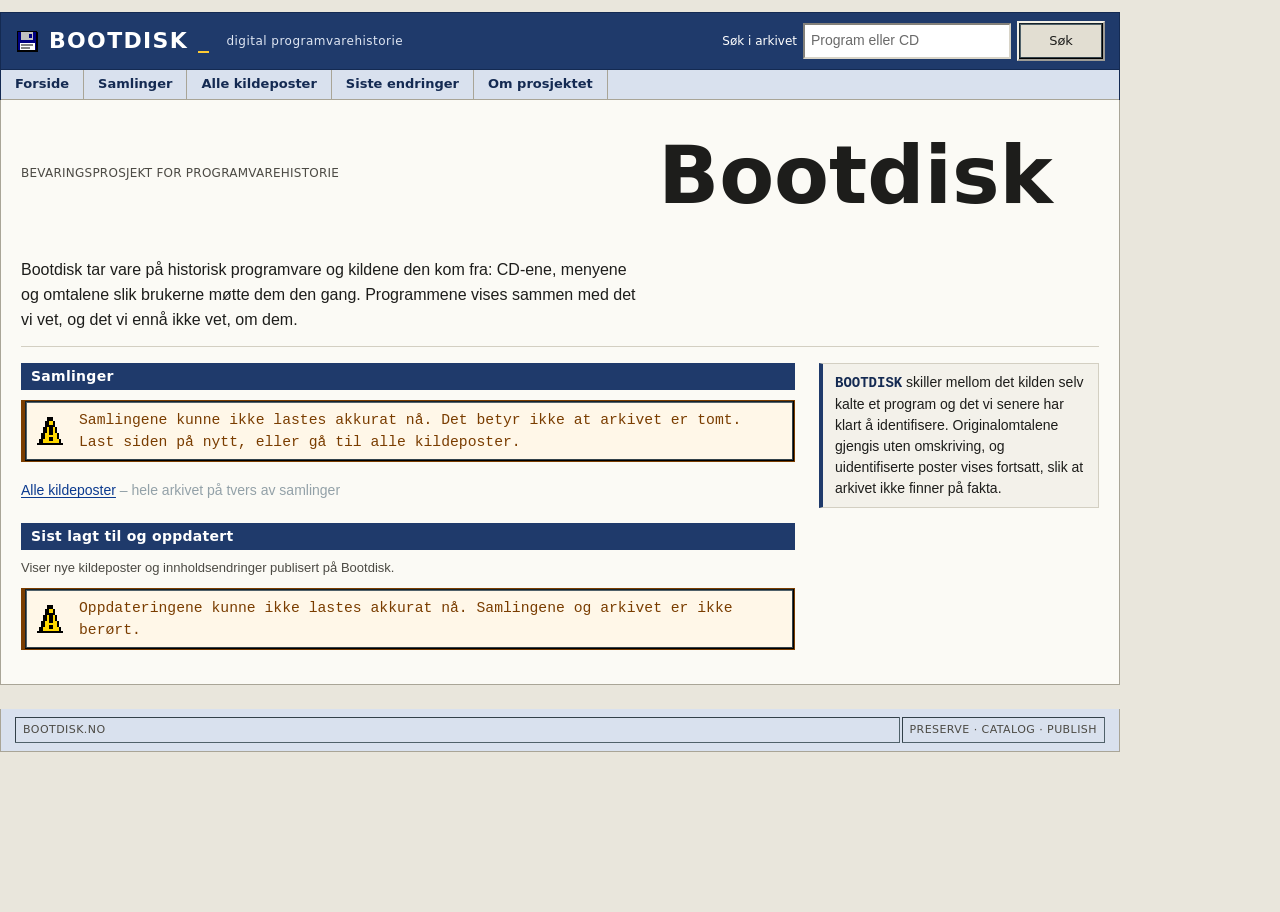
==== commit 3f776349: "Legg til «Om prosjektet» med kontaktskjema Ny side om-prosjektet.html etter «Siste endringer» i fell" ====
--- a/index.html
+++ b/index.html
@@ -1,10 +1,10 @@
 <!doctype html>
-<html lang="no"><head><meta charset="utf-8"><meta name="viewport" content="width=device-width,initial-scale=1"><title>Bootdisk — digital programvarehistorie</title><meta id="page-description" name="description" content="Bootdisk bevarer og presenterer historisk programvare fra norske datamedier."><link id="canonical-url" rel="canonical" href="https://bootdisk.no/"><meta property="og:type" content="website"><meta property="og:site_name" content="Bootdisk"><meta id="og-title" property="og:title" content="Bootdisk — digital programvarehistorie"><meta id="og-description" property="og:description" content="Bootdisk bevarer og presenterer historisk programvare fra norske datamedier."><meta id="og-url" property="og:url" content="https://bootdisk.no/"><link rel="stylesheet" href="styles.css?v=rtf-expand1"><link rel="stylesheet" href="accessibility.css"><link rel="stylesheet" href="entry-controls.css"><link rel="stylesheet" href="publication.css"><link rel="stylesheet" href="updates.css"><link rel="stylesheet" href="visit-counter.css"><link rel="stylesheet" href="catalog.css?v=cdmenu1"><script>if (new URLSearchParams(window.location.search).has("entry")) document.documentElement.classList.add("entry-view");</script></head>
-<body><a class="skip-link" href="#main-content">Hopp til innholdet</a><header class="site-header"><div class="site-bar"><a class="brand" href="./">BOOTDISK<span class="cursor">_</span></a><span class="tagline">digital programvarehistorie</span><form class="site-search" role="search" action="archive.html" method="get"><label for="site-search-q">Søk i arkivet</label><input id="site-search-q" name="q" type="search" autocomplete="off" placeholder="Program eller CD"><button type="submit">Søk</button></form></div><nav class="site-nav" aria-label="Hovedmeny"><ul><li><a href="./">Forside</a></li><li><a href="./#samlinger">Samlinger</a></li><li><a href="archive.html">Alle kildeposter</a></li><li><a href="updates.html">Siste endringer</a></li></ul></nav></header>
+<html lang="no"><head><meta charset="utf-8"><meta name="viewport" content="width=device-width,initial-scale=1"><title>Bootdisk — digital programvarehistorie</title><meta id="page-description" name="description" content="Bootdisk bevarer og presenterer historisk programvare fra norske datamedier."><link id="canonical-url" rel="canonical" href="https://bootdisk.no/"><meta property="og:type" content="website"><meta property="og:site_name" content="Bootdisk"><meta id="og-title" property="og:title" content="Bootdisk — digital programvarehistorie"><meta id="og-description" property="og:description" content="Bootdisk bevarer og presenterer historisk programvare fra norske datamedier."><meta id="og-url" property="og:url" content="https://bootdisk.no/"><link rel="stylesheet" href="styles.css?v=rtf-expand1"><link rel="stylesheet" href="accessibility.css"><link rel="stylesheet" href="entry-controls.css"><link rel="stylesheet" href="publication.css"><link rel="stylesheet" href="updates.css"><link rel="stylesheet" href="visit-counter.css"><link rel="stylesheet" href="catalog.css?v=om-prosjektet1"><script>if (new URLSearchParams(window.location.search).has("entry")) document.documentElement.classList.add("entry-view");</script></head>
+<body><a class="skip-link" href="#main-content">Hopp til innholdet</a><header class="site-header"><div class="site-bar"><a class="brand" href="./">BOOTDISK<span class="cursor">_</span></a><span class="tagline">digital programvarehistorie</span><form class="site-search" role="search" action="archive.html" method="get"><label for="site-search-q">Søk i arkivet</label><input id="site-search-q" name="q" type="search" autocomplete="off" placeholder="Program eller CD"><button type="submit">Søk</button></form></div><nav class="site-nav" aria-label="Hovedmeny"><ul><li><a href="./">Forside</a></li><li><a href="./#samlinger">Samlinger</a></li><li><a href="archive.html">Alle kildeposter</a></li><li><a href="updates.html">Siste endringer</a></li><li><a href="om-prosjektet.html">Om prosjektet</a></li></ul></nav></header>
 <main id="main-content" aria-busy="true"><noscript><p class="system-message">Samlingene, tallene og arkivpostene hentes fra publiserte datafiler og trenger JavaScript. Slå på JavaScript for å se CD-ene og innholdet deres.</p></noscript>
 <div id="landing" class="landing"><section class="hero landing-hero"><p class="eyebrow">BEVARINGSPROSJEKT FOR PROGRAMVAREHISTORIE</p><h1>Bootdisk</h1><p class="lede">Bootdisk tar vare på historisk programvare og kildene den kom fra: CD-ene, menyene og omtalene slik brukerne møtte dem den gang. Programmene vises sammen med det vi vet, og det vi ennå ikke vet, om dem.</p></section>
 <section id="samlinger" class="landing-collections" aria-labelledby="collections-heading"><h2 id="collections-heading" class="section-label">Samlinger</h2><p id="landing-status" class="collection-status" role="status">Laster samlingene…</p><div id="landing-list" class="landing-list"></div><p class="all-entries"><a href="archive.html">Alle kildeposter</a> <span>– hele arkivet på tvers av samlinger</span></p></section>
 <section id="landing-updates" class="landing-updates" aria-labelledby="updates-heading" hidden><h2 id="updates-heading" class="section-label">Sist lagt til og oppdatert</h2><p class="updates-note">Viser nye kildeposter og innholdsendringer publisert på Bootdisk.</p><p id="landing-updates-status" class="collection-status" role="status">Laster oppdateringene…</p><ol id="landing-updates-list" class="update-list" hidden></ol><p id="landing-updates-all" class="all-entries" hidden><a href="updates.html">Se alle oppdateringer</a></p></section>
 <section class="about"><p><strong>BOOTDISK</strong> skiller mellom det kilden selv kalte et program og det vi senere har klart å identifisere. Originalomtalene gjengis uten omskriving, og uidentifiserte poster vises fortsatt, slik at arkivet ikke finner på fakta.</p></section></div>
-<div id="entry-view" class="entry-view"><nav class="breadcrumbs" aria-label="Brødsmuler"><ol id="entry-breadcrumbs"><li><a href="./">Bootdisk</a></li><li><a href="archive.html">Alle kildeposter</a></li></ol></nav><p id="entry-error" role="alert" hidden></p><section class="hero entry-head"><p id="source-context" class="eyebrow">Laster kildekontekst…</p><div class="title-row"><img id="software-icon" class="software-icon" alt="" width="32" height="32" hidden><div><h1 id="software-name">Laster programvare…</h1><p id="software-version" class="version"></p></div></div></section><div class="entry-columns"><section class="entry-description" aria-labelledby="description-heading"><h2 id="description-heading" class="section-bar">Omtale og originaltekst</h2><p id="description-label" class="eyebrow" hidden>Omtale på CD-en</p><p id="software-description" class="lede">Et lite vindu inn i norsk PC-historie, presentert fra bevarte kildedata.</p><div id="source-documents" hidden></div><p id="source-note" class="provenance" hidden></p></section><section class="window" aria-labelledby="window-title"><h2 id="window-title" class="window-bar">Bilde og opplysninger</h2><div class="window-body"><figure id="screenshot-frame" class="screenshot-frame" hidden><img id="software-shot" alt="Skjermbilde fra programvaren"><figcaption>Originalt bilde fra CD-menyen</figcaption></figure><aside class="facts" aria-labelledby="facts-heading"><h3 id="facts-heading">Arkivpost</h3><dl><div><dt>Navn</dt><dd id="fact-name">—</dd></div><div><dt>Innhold</dt><dd id="fact-kind">—</dd></div><div><dt>Utgave</dt><dd id="fact-distribution">—</dd></div><div><dt>Versjon</dt><dd id="fact-version">—</dd></div><div><dt>Kildepost</dt><dd id="fact-entry">—</dd></div><div><dt>Medium</dt><dd id="fact-medium">—</dd></div><div><dt>Status</dt><dd><span id="fact-status" class="status">—</span></dd></div></dl><p class="provenance">Omtalen gjengir CD-ens egen tekst. «Oppgitt på CD-en» betyr at navnet er dokumentert i CD-kilden. Det bekrefter ikke innholdet i programfilen.</p></aside></div></section></div><nav class="entry-navigation" aria-label="Bla mellom kildeposter"><a id="previous-entry" hidden></a><a id="next-entry" hidden></a></nav><section class="about"><p><strong>BOOTDISK</strong> er et digitalt bevaringsprosjekt for programvare og PC-kultur. Filene er sannheten; denne visningen kan bygges på nytt.</p><p class="entry-archive-link"><a href="archive.html">Alle kildeposter</a></p></section></div></main>
-<footer><span>bootdisk.no</span><p id="visit-counter" class="visit-counter" hidden></p><span>preserve · catalog · publish</span></footer><script src="collection-core.js?v=cdmenu1"></script><script src="landing.js"></script><script src="updates-core.js?v=updates4"></script><script src="landing-updates.js?v=updates1"></script><script src="app.js?v=articles1"></script><script src="visit-counter-config.js"></script><script src="visit-counter-core.js"></script><script src="visit-counter-adapter.js"></script><script src="visit-counter.js"></script></body></html>
+<div id="entry-view" class="entry-view"><nav class="breadcrumbs" aria-label="Brødsmuler"><ol id="entry-breadcrumbs"><li><a href="./">Bootdisk</a></li><li><a href="archive.html">Alle kildeposter</a></li></ol></nav><p id="entry-error" role="alert" hidden></p><section class="hero entry-head"><p id="source-context" class="eyebrow">Laster kildekontekst…</p><div class="title-row"><img id="software-icon" class="software-icon" alt="" width="32" height="32" hidden><div><h1 id="software-name">Laster programvare…</h1><p id="software-version" class="version"></p></div></div></section><div class="entry-columns"><section class="entry-description" aria-labelledby="description-heading"><h2 id="description-heading" class="section-bar">Omtale og originaltekst</h2><p id="description-label" class="eyebrow" hidden>Omtale på CD-en</p><p id="software-description" class="lede">Et lite vindu inn i norsk PC-historie, presentert fra bevarte kildedata.</p><div id="source-documents" hidden></div><p id="source-note" class="provenance" hidden></p><section id="entry-guides" aria-labelledby="guide-heading" hidden><h2 id="guide-heading" class="section-bar">Kurs/Veiledninger</h2><ul></ul></section></section><section class="window" aria-labelledby="window-title"><h2 id="window-title" class="window-bar">Bilde og opplysninger</h2><div class="window-body"><figure id="screenshot-frame" class="screenshot-frame" hidden><img id="software-shot" alt="Skjermbilde fra programvaren"><figcaption>Originalt bilde fra CD-menyen</figcaption></figure><aside class="facts" aria-labelledby="facts-heading"><h3 id="facts-heading">Arkivpost</h3><dl><div><dt>Navn</dt><dd id="fact-name">—</dd></div><div><dt>Innhold</dt><dd id="fact-kind">—</dd></div><div><dt>Utgave</dt><dd id="fact-distribution">—</dd></div><div><dt>Versjon</dt><dd id="fact-version">—</dd></div><div><dt>Kildepost</dt><dd id="fact-entry">—</dd></div><div><dt>Medium</dt><dd id="fact-medium">—</dd></div><div><dt>Status</dt><dd><span id="fact-status" class="status">—</span></dd></div></dl><p class="provenance">Omtalen gjengir CD-ens egen tekst. «Oppgitt på CD-en» betyr at navnet er dokumentert i CD-kilden. Det bekrefter ikke innholdet i programfilen.</p></aside></div></section></div><nav class="entry-navigation" aria-label="Bla mellom kildeposter"><a id="previous-entry" hidden></a><a id="next-entry" hidden></a></nav><section class="about"><p><strong>BOOTDISK</strong> er et digitalt bevaringsprosjekt for programvare og PC-kultur. Filene er sannheten; denne visningen kan bygges på nytt.</p><p class="entry-archive-link"><a href="archive.html">Alle kildeposter</a></p></section></div></main>
+<footer><span>bootdisk.no</span><p id="visit-counter" class="visit-counter" hidden></p><span>preserve · catalog · publish</span></footer><script src="collection-core.js?v=cdmenu1"></script><script src="landing.js"></script><script src="updates-core.js?v=updates4"></script><script src="landing-updates.js?v=updates1"></script><script src="app.js?v=discversion1"></script><script src="visit-counter-config.js"></script><script src="visit-counter-core.js"></script><script src="visit-counter-adapter.js"></script><script src="visit-counter.js"></script></body></html>
--- a/catalog.css
+++ b/catalog.css
@@ -1,7 +1,7 @@
 /* Bootdisk som en ryddig program-/CD-katalog fra rundt år 2000.
  *
  * Lastes bare av de offentlige sidene (forside, kildepost, samling, arkiv, oppdateringer,
- * 404), og alltid som siste stilark. Kuratorverktøyene laster den ikke og beholder sitt
+ * om prosjektet, 404), og alltid som siste stilark. Kuratorverktøyene laster den ikke og beholder sitt
  * mørke uttrykk. Fargevariablene fra styles.css overstyres her, slik at publication.css,
  * updates.css og de andre offentlige stilarkene følger den lyse paletten. Ingen fonter,
  * bilder eller skript hentes utenfra. Se docs/retro-catalog.md. */
@@ -737,11 +737,14 @@
   .archive-table tr > td:nth-child(2) { margin-left: 42px; }
   .archive-table td.archive-cell-status { margin-left: 42px; }
   .disc-grid { grid-template-columns: repeat(auto-fill, minmax(140px, 1fr)); }
-  /* Fire menyvalg som et 2 × 2-rutenett i stedet for en ujevn ombrytning. */
+  /* Menyvalgene i to kolonner i stedet for en ujevn ombrytning. Et odde siste valg
+   * («Om prosjektet») får hele bredden. */
   .site-nav ul { display: grid; grid-template-columns: 1fr 1fr; }
   .site-nav li:nth-child(odd) a { border-right: 1px solid var(--line); }
   .site-nav li:nth-child(even) a { border-right: 0; }
-  .site-nav li:nth-child(-n+2) a { border-bottom: 1px solid var(--line); }
+  .site-nav li:not(:last-child) a { border-bottom: 1px solid var(--line); }
+  .site-nav li:last-child:nth-child(odd) { grid-column: 1 / -1; }
+  .site-nav li:last-child:nth-child(odd) a { border-right: 0; }
   footer { flex-direction: column; gap: 6px; }
 }
 @media (max-width: 340px) {
@@ -791,3 +794,88 @@
   outline-offset: 1px;
   box-shadow: 0 0 0 5px var(--focus);
 }
+
+/* ---------- Om prosjektet og kontaktskjemaet ---------- */
+.visually-hidden {
+  position: absolute;
+  width: 1px;
+  height: 1px;
+  overflow: hidden;
+  clip: rect(0 0 0 0);
+  white-space: nowrap;
+}
+.about-page { display: grid; gap: 18px; margin: 8px 0 16px; }
+.about-text p, .about-text ul { max-width: 72ch; }
+.about-text ul { padding-left: 1.4em; }
+.about-text li + li { margin-top: 2px; }
+.about-sources {
+  display: grid;
+  grid-template-columns: max-content minmax(0, 72ch);
+  gap: 6px 14px;
+  margin: 10px 0;
+  padding: 10px 12px;
+  border: 1px solid var(--line-soft);
+  border-left: 4px solid var(--navy);
+  background: #f3f1ea;
+}
+.about-sources dt { color: var(--navy-dark); font: 700 .875rem/1.5 var(--ui); }
+.about-sources dd { margin: 0; }
+.contact { max-width: 46rem; }
+.contact-form {
+  display: grid;
+  gap: 12px;
+  padding: 12px 14px;
+  border: 1px solid var(--line);
+  background: #fff;
+}
+.contact-intro, .contact-privacy { margin: 0; color: var(--muted); font-size: .8125rem; }
+.contact-field { display: grid; gap: 4px; }
+.contact-field label { color: var(--ink); font: 700 .8125rem/1.4 var(--ui); }
+.contact-field input,
+.contact-field textarea {
+  width: 100%;
+  box-sizing: border-box;
+  padding: 5px 7px;
+  border: 2px inset #d8d4c8;
+  background: #fff;
+  color: var(--ink);
+  font: .9375rem/1.45 var(--text);
+}
+.contact-field textarea { min-height: 10rem; resize: vertical; }
+.contact-field input[aria-invalid="true"],
+.contact-field textarea[aria-invalid="true"],
+.contact-captcha[data-invalid="true"] { border-color: var(--warn); box-shadow: 0 0 0 2px #f4c98a; }
+.contact-field input:focus-visible,
+.contact-field textarea:focus-visible {
+  outline: 2px solid var(--ink);
+  outline-offset: 1px;
+  box-shadow: 0 0 0 5px var(--focus);
+}
+.contact-hint { margin: 0; color: var(--muted); font-size: .8125rem; overflow-wrap: anywhere; }
+.contact-hint code { font: .8125rem var(--mono); }
+.contact-count { justify-self: end; }
+.contact-count[data-over="true"] { color: var(--warn); font-weight: 700; }
+.contact-captcha { display: grid; gap: 6px; padding: 6px 0; border: 1px solid transparent; }
+.contact-captcha-widget:empty { display: none; }
+.contact-captcha[data-state="error"] .contact-hint,
+.contact-captcha[data-state="expired"] .contact-hint,
+.contact-captcha[data-state="unavailable"] .contact-hint { color: var(--warn); }
+.contact-actions { margin: 0; }
+.contact-actions button { min-height: 36px; padding: 4px 18px; font-weight: 700; }
+.contact-actions button[disabled] { cursor: progress; opacity: .7; }
+.contact-feedback { margin: 0; padding: 8px 10px; border: 1px solid var(--line); border-left-width: 4px; }
+.contact-feedback[data-state="error"] { border-color: var(--warn); background: #fff7e8; color: var(--warn); }
+.contact-feedback[data-state="sent"] { border-color: var(--ok); background: #eef6ec; color: var(--ok); }
+.contact-feedback[data-state="sending"] { color: var(--muted); }
+.contact-feedback:focus-visible { outline: 2px solid var(--ink); outline-offset: 1px; box-shadow: 0 0 0 5px var(--focus); }
+.contact-feedback[hidden] { display: none; }
+/* Fellefeltet for roboter står utenfor skjermen og nås ikke med tastaturet. */
+.contact-trap { position: absolute; left: -9999px; width: 1px; height: 1px; overflow: hidden; }
+@media (max-width: 720px) {
+  .about-sources { grid-template-columns: minmax(0, 1fr); gap: 0 0; }
+  .about-sources dd { margin-bottom: 8px; }
+  .contact-form { padding: 10px; }
+  /* 16 px hindrer at mobilnettlesere zoomer inn når feltet får fokus. */
+  .contact-field input, .contact-field textarea { font-size: 1rem; }
+  .contact-actions button { width: 100%; min-height: 44px; }
+}
